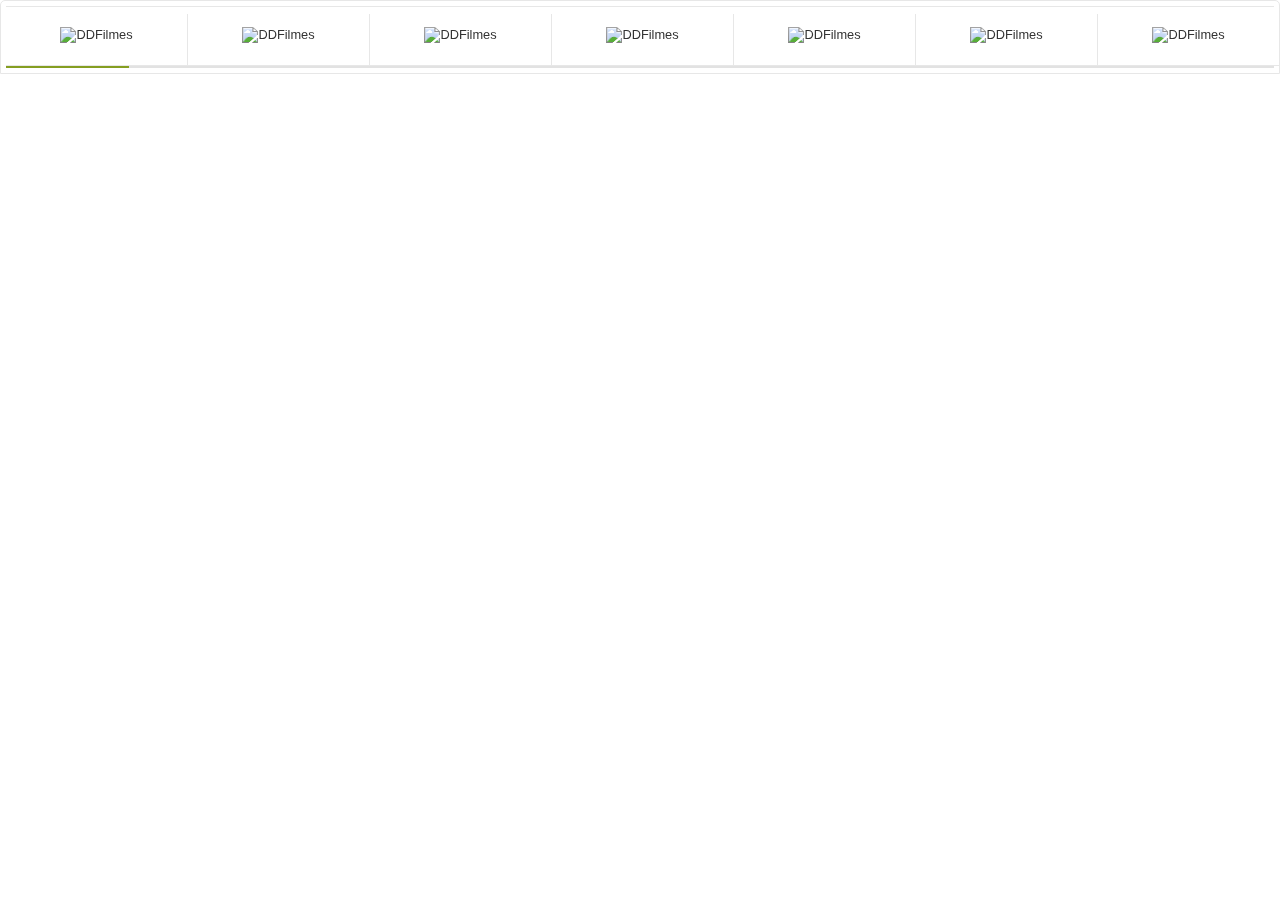
==== slider_topo1.html @ 1d3b07af "Add files via upload" ====
<!doctype html>
<html>
    <head>
        <title>Slider - DDFilmes</title>
        
        <style type="text/css">.owl-carousel .owl-wrapper:after{content:".";display:block;clear:both;visibility:hidden;line-height:0;height:0}.owl-carousel{display:none;position:relative;width:100%;-ms-touch-action:pan-y}.owl-carousel .owl-wrapper{display:none;position:relative;-webkit-transform:translate3d(0px,0,0)}.owl-carousel .owl-wrapper-outer{position:relative;width:100%}.owl-carousel .owl-wrapper-outer.autoHeight{-webkit-transition:height 500ms ease-in-out;-moz-transition:height 500ms ease-in-out;-ms-transition:height 500ms ease-in-out;-o-transition:height 500ms ease-in-out;transition:height 500ms ease-in-out}.owl-carousel .owl-item{float:left}.owl-controls .owl-buttons div,.owl-controls .owl-page{cursor:pointer}.owl-controls{-webkit-user-select:none;-khtml-user-select:none;-moz-user-select:none;-ms-user-select:none;user-select:none;-webkit-tap-highlight-color:transparent}.grabbing{cursor:url('[data-uri]') 8 8,move}body{margin:0}.bx__vitrine{border:1px solid #E7E7E7;border-radius:5px 5px 0 0;font-size:80%;overflow:hidden;width:100%;font-family:Arial,Helvetica,Freesans,Sans-serif;box-sizing:border-box}.bx__vitrine a{color:#333}.bx__vitrine__bar{padding:5px}.alert-imgs{display:block;font-size:10px;margin-left:.2%;margin-top:5px}.bx__vitrine__bar__logo a,.bx__vitrine__bar__logo img{display:block;border:none}.bx__vitrine__bar__logo img{height:auto;margin-top:8px;max-width:110px;max-height:25px}.bx__vitrine__bar__area label{width:100%}.bx__vitrine__bar__area button,.bx__vitrine__bar__area input{border-radius:5px;width:100%}.bx__vitrine__bar__area input[type=text]{background:#FFF;border:1px solid #E5E5E5;box-shadow:0 0 7px #E5E5E5 inset;color:#999;margin-left:10px;padding:8px 0;text-indent:10px;width:100%}.bx__vitrine__bar__area button[type=submit]{font-size:.8em;text-transform:uppercase}.bx__vitrine__bar__area button[type=submit] span{color:#FFF;font-size:1em}.bx__vitrine__bar__area button:focus,.bx__vitrine__bar__area input:focus{outline:0}.bx__vitrine .owl-item{border-bottom:1px solid #E7E7E7;border-left:1px solid #E7E7E7}.bx__vitrine__c{border-top:1px solid #E7E7E7}.bx__vitrine__c__item{padding:2%;position:relative;text-decoration:none;z-index:50}.bx__vitrine__c__item:hover{text-decoration:underline}.bx__vitrine .owl-item:first-child{border-left:medium none}.bx__vitrine__c__item__info{margin:2% 0}.bx__vitrine__c__item__info span{margin-bottom:5px}.bx__vitrine__c__item__info>.title{font-size:.9em;text-transform:uppercase}.bx__vitrine__c__item__info>.price{font-size:.8em}.bx__vitrine__c__item__info>.price span{font-size: 1.2em;font-weight: bold;max-height:38px;overflow:hidden;}.bx__vitrine__c__item__info:hover{text-decoration:underline}.bx__vitrine__c__item__image>img{height:280px; max-width:110%}.owl-carousel:hover .owl-buttons{display:block}.owl-buttons{display:none}.bx__vitrine .owl-next,.bx__vitrine .owl-prev{background-color:rgba(255,255,255,.5);background-repeat:no-repeat;cursor:pointer;display:block;height:57px;overflow:hidden;padding:0 20px;position:absolute;text-indent:-999em;width:16px;z-index:9999}.bx__vitrine .owl-prev{background-image:url([data-uri]);background-position:20px 50%;left:0;top:-150px}.bx__vitrine .owl-next{background-image:url([data-uri]);background-position:20px 50%;right:0;top:-150px}.owl-controls{position:relative;width:100%}.owl-pagination{display:block;float:right}.owl-page{background:#454545;border-radius:50%;display:block;float:left;height:15px;margin-right:10px;text-indent:-999em;width:15px}.owl-page.active{background:#859e21}.bx__vitrine__bar__area,.bx__vitrine__bar__logo{float:left;max-width:600px}.bx__vitrine__c__item,.bx__vitrine__c__item>span,.bx__vitrine__c__item__info span{display:block}.btn__vitrine{background-color:#859e21;border-color:#516a00;border-image:none;border-style:none none solid;border-width:medium medium 4px;color:#FFF;cursor:pointer;padding:6px 0}.clr:after,.clr:before{content:"";display:table;line-height:0}.clr:after{clear:both}.bx__vitrine [class*=vr__]{-moz-box-sizing:border-box;display:block;float:left;margin-left:2.12766%;width:100%}div [class*=vr__]:first-child{margin-left:0}.bx__vitrine .pull-right{float:right}.bx__vitrine .vr__10{width:78.979%}.bx__vitrine .vr__8{width:65.9574%}.bx__vitrine .vr__2{margin-left:.5%;width:14.894%}.bx__vitrine .vr__1{width:6.38298%}.i__search{background:url([data-uri]) scroll center no-repeat;display:none;height:18px;margin:0 auto;width:16px}@media (min-width:1200px){.bx__vitrine__c__item__info>.title{font-size:.6em}}@media (max-width:992px){.bx__vitrine__c__item__info>.title{font-size:.6em}}@media (max-width:1200px){.bx__vitrine .vr__1{width:14.8936%}}@media (max-width:768px){.bx__vitrine .vr__1{width:24.8936%}.bx__vitrine__bar__area button>span{display:none}.bx__vitrine__bar__area button>i{display:block}}@media (max-width:300px){.bx__vitrine__bar__area .vr__10{width:73.9787%}.bx__vitrine__bar__area .vr__2{float:right;width:22.8936%}}.loader-bar{background:#E2E2E2;height:2px;overflow:hidden;width:100%}.loader-bar .count{background:#859e21;display:block;height:2px;width:0}.bx__vitrine__c__item__image{text-align:center}.bx__vitrine__c__item__image img{max-height:450px;border:none}.owl-pagination{margin:5px 0}.bx__vitrine__c__item{margin:5%}mall.w__small-horizontal .owl-prev{top:-65px}.bx__vitrine__c__item__info span.price{margin-bottom:0}.bx__vitrine__c__item__info span.price>span{margin-bottom:5px}.stretch .owl-wrapper{align-items:stretch; display:flex!important;}.bx__vitrine .secao{position: absolute;background-color:#859e21;color:#fff;padding:2px;font-size:10px;}</style> 
        
    </head>
    <body>
        <div class="bx__vitrine" id="bx__content">
            <div class="bx__vitrine__bar clr">
                <div class="bx__vitrine__bar__logo vr__1" id="logo__vitrine">
                    <a target="_blank"
                       href=""
                       onclick="eventoGA(typeof parenthost!='undefined'?'vitrine/'+parenthost:'vitrine/'+location.host,'clique','Logo vitrine:' + this.getAttribute('href'))"
                       title="Slider - DDFinformatica">
                        <img src=""
                             alt="" />
                    </a>
                </div>
                
            <div id="vitrine-init" class="bx__vitrine__c stretch">
                
                    
                      <a target="_blank"
                         class="bx__vitrine__c__item"
                         href="http://www.ddfinformatica.com"
                         onclick="eventoGA('Clique em anÃƒÆ’Ã‚Âºncio', 'Clique anÃƒÆ’Ã‚Âºncio '+ typeof parenthost!='undefined'?'vitrine/'+parenthost:'vitrine/'+location.host, this.textContent + ' ' + (this.getAttribute('href').match(/id=\d+/)!=null?this.getAttribute('href').match(/id=\d+/):[]).join('') + ' origem:' + (this.getAttribute('href').match(/utm_term=(.*?)&/)!=null?this.getAttribute('href').match(/utm_term=(.*?)&/):['storage','storage']).slice(1))"
                         title="A casa do beijo">
                          
                          <span
    class="bx__vitrine__c__item__image">
                              <img
    src="http://oi67.tinypic.com/1zejzab.jpg"
    alt="DDFilmes" />
                          </span>
                          <span class="bx__vitrine__c__item__info">
                              <span class="title"></span>
                              <span class="price">
                                  <span></span>
                                  <div></div>
                              </span>
                          </span>
                      </a>  
                    
                
                
                    
                      <a target="_blank"
                         class="bx__vitrine__c__item"
                         href="http://www.ddfinformatica.com"
                         onclick="eventoGA('Clique em anÃƒÆ’Ã‚Âºncio', 'Clique anÃƒÆ’Ã‚Âºncio '+ typeof parenthost!='undefined'?'vitrine/'+parenthost:'vitrine/'+location.host, this.textContent + ' ' + (this.getAttribute('href').match(/id=\d+/)!=null?this.getAttribute('href').match(/id=\d+/):[]).join('') + ' origem:' + (this.getAttribute('href').match(/utm_term=(.*?)&/)!=null?this.getAttribute('href').match(/utm_term=(.*?)&/):['storage','storage']).slice(1))"
                         title="O plano perfeito">
                          
                          <span
    class="bx__vitrine__c__item__image">
                              <img
    src="http://oi65.tinypic.com/10muasg.jpg"
    alt="DDFilmes" />
                          </span>
                          <span class="bx__vitrine__c__item__info">
                              <span class="title"></span>
                              <span class="price">
                                  <span></span>
                                  <div></div>
                              </span>
                          </span>
                      </a>  
                    
                
                
                    
                      <a target="_blank"
                         class="bx__vitrine__c__item"
                         href="http://www.ddfinformatica.com"
                         onclick="eventoGA('Clique em anÃƒÆ’Ã‚Âºncio', 'Clique anÃƒÆ’Ã‚Âºncio '+ typeof parenthost!='undefined'?'vitrine/'+parenthost:'vitrine/'+location.host, this.textContent + ' ' + (this.getAttribute('href').match(/id=\d+/)!=null?this.getAttribute('href').match(/id=\d+/):[]).join('') + ' origem:' + (this.getAttribute('href').match(/utm_term=(.*?)&/)!=null?this.getAttribute('href').match(/utm_term=(.*?)&/):['storage','storage']).slice(1))"
                         title="A origem">
                          
                          <span
    class="bx__vitrine__c__item__image">
                              <img
    src="http://oi63.tinypic.com/11l0qpx.jpg"
    alt="DDFilmes" />
                          </span>
                          <span class="bx__vitrine__c__item__info">
                              <span class="title"></span>
                              <span class="price">
                                  <span></span>
                                  <div></div>
                              </span>
                          </span>
                      </a>  
                    
                
                
                    
                      <a target="_blank"
                         class="bx__vitrine__c__item"
                         href="http://www.ddfinformatica.com"
                         onclick="eventoGA('Clique em anÃƒÆ’Ã‚Âºncio', 'Clique anÃƒÆ’Ã‚Âºncio '+ typeof parenthost!='undefined'?'vitrine/'+parenthost:'vitrine/'+location.host, this.textContent + ' ' + (this.getAttribute('href').match(/id=\d+/)!=null?this.getAttribute('href').match(/id=\d+/):[]).join('') + ' origem:' + (this.getAttribute('href').match(/utm_term=(.*?)&/)!=null?this.getAttribute('href').match(/utm_term=(.*?)&/):['storage','storage']).slice(1))"
                         title="Atirador">
                          
                          <span
    class="bx__vitrine__c__item__image">
                              <img
    src="http://oi66.tinypic.com/161cmlf.jpg"
    alt="DDFilmes" />
                          </span>
                          <span class="bx__vitrine__c__item__info">
                              <span class="title"></span>
                              <span class="price">
                                  <span></span>
                                  <div></div>
                              </span>
                          </span>
                      </a>  
                    
                
                
                    
                      <a target="_blank"
                         class="bx__vitrine__c__item"
                         href="http://www.ddfinformatica.com"
                         onclick="eventoGA('Clique em anÃƒÆ’Ã‚Âºncio', 'Clique anÃƒÆ’Ã‚Âºncio '+ typeof parenthost!='undefined'?'vitrine/'+parenthost:'vitrine/'+location.host, this.textContent + ' ' + (this.getAttribute('href').match(/id=\d+/)!=null?this.getAttribute('href').match(/id=\d+/):[]).join('') + ' origem:' + (this.getAttribute('href').match(/utm_term=(.*?)&/)!=null?this.getAttribute('href').match(/utm_term=(.*?)&/):['storage','storage']).slice(1))"
                         title="Bonnie e Clyde">
                          
                          <span
    class="bx__vitrine__c__item__image">
                              <img
    src="http://oi65.tinypic.com/6916k7.jpg "
    alt="DDFilmes" />
                          </span>
                          <span class="bx__vitrine__c__item__info">
                              <span class="title"></span>
                              <span class="price">
                                  <span></span>
                                  <div></div>
                              </span>
                          </span>
                      </a>  
                    
                
                
                    
                      <a target="_blank"
                         class="bx__vitrine__c__item"
                         href="http://www.ddfinformatica.com"
                         onclick="eventoGA('Clique em anÃƒÆ’Ã‚Âºncio', 'Clique anÃƒÆ’Ã‚Âºncio '+ typeof parenthost!='undefined'?'vitrine/'+parenthost:'vitrine/'+location.host, this.textContent + ' ' + (this.getAttribute('href').match(/id=\d+/)!=null?this.getAttribute('href').match(/id=\d+/):[]).join('') + ' origem:' + (this.getAttribute('href').match(/utm_term=(.*?)&/)!=null?this.getAttribute('href').match(/utm_term=(.*?)&/):['storage','storage']).slice(1))"
                         title="Bright">
                          
                          <span
    class="bx__vitrine__c__item__image">
                              <img
    src="http://oi67.tinypic.com/32zsww9.jpg"
    alt="DDFilmes" />
                          </span>
                          <span class="bx__vitrine__c__item__info">
                              <span class="title"></span>
                              <span class="price">
                                  <span></span>
                                  <div></div>
                              </span>
                          </span>
                      </a>  
                    
                
                
                    
                      <a target="_blank"
                         class="bx__vitrine__c__item"
                         href="http://www.ddfinformatica.com"
                         onclick="eventoGA('Clique em anÃƒÆ’Ã‚Âºncio', 'Clique anÃƒÆ’Ã‚Âºncio '+ typeof parenthost!='undefined'?'vitrine/'+parenthost:'vitrine/'+location.host, this.textContent + ' ' + (this.getAttribute('href').match(/id=\d+/)!=null?this.getAttribute('href').match(/id=\d+/):[]).join('') + ' origem:' + (this.getAttribute('href').match(/utm_term=(.*?)&/)!=null?this.getAttribute('href').match(/utm_term=(.*?)&/):['storage','storage']).slice(1))"
                         title="Código de honra">
                          
                          <span
    class="bx__vitrine__c__item__image">
                              <img
    src="http://oi66.tinypic.com/35k2a2b.jpg"
    alt="DDFilmes" />
                          </span>
                          <span class="bx__vitrine__c__item__info">
                              <span class="title"></span>
                              <span class="price">
                                  <span></span>
                                  <div></div>
                              </span>
                          </span>
                      </a>  
					  
					  
					  <a target="_blank"
                         class="bx__vitrine__c__item"
                         href="http://www.ddfinformatica.com"
                         onclick="eventoGA('Clique em anÃƒÆ’Ã‚Âºncio', 'Clique anÃƒÆ’Ã‚Âºncio '+ typeof parenthost!='undefined'?'vitrine/'+parenthost:'vitrine/'+location.host, this.textContent + ' ' + (this.getAttribute('href').match(/id=\d+/)!=null?this.getAttribute('href').match(/id=\d+/):[]).join('') + ' origem:' + (this.getAttribute('href').match(/utm_term=(.*?)&/)!=null?this.getAttribute('href').match(/utm_term=(.*?)&/):['storage','storage']).slice(1))"
                         title="Inimigo do estado">
                          
                          <span
    class="bx__vitrine__c__item__image">
                              <img
    src="http://oi63.tinypic.com/2rpp7he.jpg"
    alt="DDFilmes" />
                          </span>
                          <span class="bx__vitrine__c__item__info">
                              <span class="title"></span>
                              <span class="price">
                                  <span></span>
                                  <div></div>
                              </span>
                          </span>
                     

                      <a target="_blank"
                         class="bx__vitrine__c__item"
                         href="hhttp://www.ddfinformatica.com"
                         onclick="eventoGA('Clique em anÃƒÆ’Ã‚Âºncio', 'Clique anÃƒÆ’Ã‚Âºncio '+ typeof parenthost!='undefined'?'vitrine/'+parenthost:'vitrine/'+location.host, this.textContent + ' ' + (this.getAttribute('href').match(/id=\d+/)!=null?this.getAttribute('href').match(/id=\d+/):[]).join('') + ' origem:' + (this.getAttribute('href').match(/utm_term=(.*?)&/)!=null?this.getAttribute('href').match(/utm_term=(.*?)&/):['storage','storage']).slice(1))"
                         title="MR. Bean">
                          
                          <span
    class="bx__vitrine__c__item__image">
                              <img
    src="http://oi64.tinypic.com/2zfqwqt.jpg"
    alt="DDFilmes" />
                          </span>
                          <span class="bx__vitrine__c__item__info">
                              <span class="title"></span>
                              <span class="price">
                                  <span></span>
                                  <div></div>
                              </span>
                          </span>
                      </a>  					 </a>  
            
			          <a target="_blank"
                         class="bx__vitrine__c__item"
                         href="http://www.ddfinformatica.com"
                         onclick="eventoGA('Clique em anÃƒÆ’Ã‚Âºncio', 'Clique anÃƒÆ’Ã‚Âºncio '+ typeof parenthost!='undefined'?'vitrine/'+parenthost:'vitrine/'+location.host, this.textContent + ' ' + (this.getAttribute('href').match(/id=\d+/)!=null?this.getAttribute('href').match(/id=\d+/):[]).join('') + ' origem:' + (this.getAttribute('href').match(/utm_term=(.*?)&/)!=null?this.getAttribute('href').match(/utm_term=(.*?)&/):['storage','storage']).slice(1))"
                         title="Os especialistas">
                          
                          <span
    class="bx__vitrine__c__item__image">
                              <img
    src="http://oi63.tinypic.com/mkabn.jpg"
    alt="DDFilmes" />
                          </span>
                          <span class="bx__vitrine__c__item__info">
                              <span class="title"></span>
                              <span class="price">
                                  <span></span>
                                  <div></div>
                              </span>
                          </span>
                      </a>  	
			
			</div>
            
          <div class="loader-bar">
            <span class="count"></span>
          </div>
        </div>
        
        <script type="text/javascript">/*analytics*/
function eventoGA(e,t,n){return true;ga("send","event",{eventCategory:e,eventAction:t,eventLabel:n})}(function(e,t,n,r,i,s,o){return true;e["GoogleAnalyticsObject"]=i;e[i]=e[i]||function(){(e[i].q=e[i].q||[]).push(arguments)},e[i].l=1*new Date;s=t.createElement(n),o=t.getElementsByTagName(n)[0];s.async=1;s.src=r;o.parentNode.insertBefore(s,o)})(window,document,"script","//www.google-analytics.com/analytics.js","ga");var ga=window.ga||function(a,b,c){return true};ga("create","UA-44904035-2");
/*! jQuery v1.11.2 | (c) 2005, 2014 jQuery Foundation, Inc. | jquery.org/license */
!function(a,b){"object"==typeof module&&"object"==typeof module.exports?module.exports=a.document?b(a,!0):function(a){if(!a.document)throw new Error("jQuery requires a window with a document");return b(a)}:b(a)}("undefined"!=typeof window?window:this,function(a,b){var c=[],d=c.slice,e=c.concat,f=c.push,g=c.indexOf,h={},i=h.toString,j=h.hasOwnProperty,k={},l="1.11.2",m=function(a,b){return new m.fn.init(a,b)},n=/^[\s\uFEFF\xA0]+|[\s\uFEFF\xA0]+$/g,o=/^-ms-/,p=/-([\da-z])/gi,q=function(a,b){return b.toUpperCase()};m.fn=m.prototype={jquery:l,constructor:m,selector:"",length:0,toArray:function(){return d.call(this)},get:function(a){return null!=a?0>a?this[a+this.length]:this[a]:d.call(this)},pushStack:function(a){var b=m.merge(this.constructor(),a);return b.prevObject=this,b.context=this.context,b},each:function(a,b){return m.each(this,a,b)},map:function(a){return this.pushStack(m.map(this,function(b,c){return a.call(b,c,b)}))},slice:function(){return this.pushStack(d.apply(this,arguments))},first:function(){return this.eq(0)},last:function(){return this.eq(-1)},eq:function(a){var b=this.length,c=+a+(0>a?b:0);return this.pushStack(c>=0&&b>c?[this[c]]:[])},end:function(){return this.prevObject||this.constructor(null)},push:f,sort:c.sort,splice:c.splice},m.extend=m.fn.extend=function(){var a,b,c,d,e,f,g=arguments[0]||{},h=1,i=arguments.length,j=!1;for("boolean"==typeof g&&(j=g,g=arguments[h]||{},h++),"object"==typeof g||m.isFunction(g)||(g={}),h===i&&(g=this,h--);i>h;h++)if(null!=(e=arguments[h]))for(d in e)a=g[d],c=e[d],g!==c&&(j&&c&&(m.isPlainObject(c)||(b=m.isArray(c)))?(b?(b=!1,f=a&&m.isArray(a)?a:[]):f=a&&m.isPlainObject(a)?a:{},g[d]=m.extend(j,f,c)):void 0!==c&&(g[d]=c));return g},m.extend({expando:"jQuery"+(l+Math.random()).replace(/\D/g,""),isReady:!0,error:function(a){throw new Error(a)},noop:function(){},isFunction:function(a){return"function"===m.type(a)},isArray:Array.isArray||function(a){return"array"===m.type(a)},isWindow:function(a){return null!=a&&a==a.window},isNumeric:function(a){return!m.isArray(a)&&a-parseFloat(a)+1>=0},isEmptyObject:function(a){var b;for(b in a)return!1;return!0},isPlainObject:function(a){var b;if(!a||"object"!==m.type(a)||a.nodeType||m.isWindow(a))return!1;try{if(a.constructor&&!j.call(a,"constructor")&&!j.call(a.constructor.prototype,"isPrototypeOf"))return!1}catch(c){return!1}if(k.ownLast)for(b in a)return j.call(a,b);for(b in a);return void 0===b||j.call(a,b)},type:function(a){return null==a?a+"":"object"==typeof a||"function"==typeof a?h[i.call(a)]||"object":typeof a},globalEval:function(b){b&&m.trim(b)&&(a.execScript||function(b){a.eval.call(a,b)})(b)},camelCase:function(a){return a.replace(o,"ms-").replace(p,q)},nodeName:function(a,b){return a.nodeName&&a.nodeName.toLowerCase()===b.toLowerCase()},each:function(a,b,c){var d,e=0,f=a.length,g=r(a);if(c){if(g){for(;f>e;e++)if(d=b.apply(a[e],c),d===!1)break}else for(e in a)if(d=b.apply(a[e],c),d===!1)break}else if(g){for(;f>e;e++)if(d=b.call(a[e],e,a[e]),d===!1)break}else for(e in a)if(d=b.call(a[e],e,a[e]),d===!1)break;return a},trim:function(a){return null==a?"":(a+"").replace(n,"")},makeArray:function(a,b){var c=b||[];return null!=a&&(r(Object(a))?m.merge(c,"string"==typeof a?[a]:a):f.call(c,a)),c},inArray:function(a,b,c){var d;if(b){if(g)return g.call(b,a,c);for(d=b.length,c=c?0>c?Math.max(0,d+c):c:0;d>c;c++)if(c in b&&b[c]===a)return c}return-1},merge:function(a,b){var c=+b.length,d=0,e=a.length;while(c>d)a[e++]=b[d++];if(c!==c)while(void 0!==b[d])a[e++]=b[d++];return a.length=e,a},grep:function(a,b,c){for(var d,e=[],f=0,g=a.length,h=!c;g>f;f++)d=!b(a[f],f),d!==h&&e.push(a[f]);return e},map:function(a,b,c){var d,f=0,g=a.length,h=r(a),i=[];if(h)for(;g>f;f++)d=b(a[f],f,c),null!=d&&i.push(d);else for(f in a)d=b(a[f],f,c),null!=d&&i.push(d);return e.apply([],i)},guid:1,proxy:function(a,b){var c,e,f;return"string"==typeof b&&(f=a[b],b=a,a=f),m.isFunction(a)?(c=d.call(arguments,2),e=function(){return a.apply(b||this,c.concat(d.call(arguments)))},e.guid=a.guid=a.guid||m.guid++,e):void 0},now:function(){return+new Date},support:k}),m.each("Boolean Number String Function Array Date RegExp Object Error".split(" "),function(a,b){h["[object "+b+"]"]=b.toLowerCase()});function r(a){var b=a.length,c=m.type(a);return"function"===c||m.isWindow(a)?!1:1===a.nodeType&&b?!0:"array"===c||0===b||"number"==typeof b&&b>0&&b-1 in a}var s=function(a){var b,c,d,e,f,g,h,i,j,k,l,m,n,o,p,q,r,s,t,u="sizzle"+1*new Date,v=a.document,w=0,x=0,y=hb(),z=hb(),A=hb(),B=function(a,b){return a===b&&(l=!0),0},C=1<<31,D={}.hasOwnProperty,E=[],F=E.pop,G=E.push,H=E.push,I=E.slice,J=function(a,b){for(var c=0,d=a.length;d>c;c++)if(a[c]===b)return c;return-1},K="checked|selected|async|autofocus|autoplay|controls|defer|disabled|hidden|ismap|loop|multiple|open|readonly|required|scoped",L="[\\x20\\t\\r\\n\\f]",M="(?:\\\\.|[\\w-]|[^\\x00-\\xa0])+",N=M.replace("w","w#"),O="\\["+L+"*("+M+")(?:"+L+"*([*^$|!~]?=)"+L+"*(?:'((?:\\\\.|[^\\\\'])*)'|\"((?:\\\\.|[^\\\\\"])*)\"|("+N+"))|)"+L+"*\\]",P=":("+M+")(?:\\((('((?:\\\\.|[^\\\\'])*)'|\"((?:\\\\.|[^\\\\\"])*)\")|((?:\\\\.|[^\\\\()[\\]]|"+O+")*)|.*)\\)|)",Q=new RegExp(L+"+","g"),R=new RegExp("^"+L+"+|((?:^|[^\\\\])(?:\\\\.)*)"+L+"+$","g"),S=new RegExp("^"+L+"*,"+L+"*"),T=new RegExp("^"+L+"*([>+~]|"+L+")"+L+"*"),U=new RegExp("="+L+"*([^\\]'\"]*?)"+L+"*\\]","g"),V=new RegExp(P),W=new RegExp("^"+N+"$"),X={ID:new RegExp("^#("+M+")"),CLASS:new RegExp("^\\.("+M+")"),TAG:new RegExp("^("+M.replace("w","w*")+")"),ATTR:new RegExp("^"+O),PSEUDO:new RegExp("^"+P),CHILD:new RegExp("^:(only|first|last|nth|nth-last)-(child|of-type)(?:\\("+L+"*(even|odd|(([+-]|)(\\d*)n|)"+L+"*(?:([+-]|)"+L+"*(\\d+)|))"+L+"*\\)|)","i"),bool:new RegExp("^(?:"+K+")$","i"),needsContext:new RegExp("^"+L+"*[>+~]|:(even|odd|eq|gt|lt|nth|first|last)(?:\\("+L+"*((?:-\\d)?\\d*)"+L+"*\\)|)(?=[^-]|$)","i")},Y=/^(?:input|select|textarea|button)$/i,Z=/^h\d$/i,$=/^[^{]+\{\s*\[native \w/,_=/^(?:#([\w-]+)|(\w+)|\.([\w-]+))$/,ab=/[+~]/,bb=/'|\\/g,cb=new RegExp("\\\\([\\da-f]{1,6}"+L+"?|("+L+")|.)","ig"),db=function(a,b,c){var d="0x"+b-65536;return d!==d||c?b:0>d?String.fromCharCode(d+65536):String.fromCharCode(d>>10|55296,1023&d|56320)},eb=function(){m()};try{H.apply(E=I.call(v.childNodes),v.childNodes),E[v.childNodes.length].nodeType}catch(fb){H={apply:E.length?function(a,b){G.apply(a,I.call(b))}:function(a,b){var c=a.length,d=0;while(a[c++]=b[d++]);a.length=c-1}}}function gb(a,b,d,e){var f,h,j,k,l,o,r,s,w,x;if((b?b.ownerDocument||b:v)!==n&&m(b),b=b||n,d=d||[],k=b.nodeType,"string"!=typeof a||!a||1!==k&&9!==k&&11!==k)return d;if(!e&&p){if(11!==k&&(f=_.exec(a)))if(j=f[1]){if(9===k){if(h=b.getElementById(j),!h||!h.parentNode)return d;if(h.id===j)return d.push(h),d}else if(b.ownerDocument&&(h=b.ownerDocument.getElementById(j))&&t(b,h)&&h.id===j)return d.push(h),d}else{if(f[2])return H.apply(d,b.getElementsByTagName(a)),d;if((j=f[3])&&c.getElementsByClassName)return H.apply(d,b.getElementsByClassName(j)),d}if(c.qsa&&(!q||!q.test(a))){if(s=r=u,w=b,x=1!==k&&a,1===k&&"object"!==b.nodeName.toLowerCase()){o=g(a),(r=b.getAttribute("id"))?s=r.replace(bb,"\\$&"):b.setAttribute("id",s),s="[id='"+s+"'] ",l=o.length;while(l--)o[l]=s+rb(o[l]);w=ab.test(a)&&pb(b.parentNode)||b,x=o.join(",")}if(x)try{return H.apply(d,w.querySelectorAll(x)),d}catch(y){}finally{r||b.removeAttribute("id")}}}return i(a.replace(R,"$1"),b,d,e)}function hb(){var a=[];function b(c,e){return a.push(c+" ")>d.cacheLength&&delete b[a.shift()],b[c+" "]=e}return b}function ib(a){return a[u]=!0,a}function jb(a){var b=n.createElement("div");try{return!!a(b)}catch(c){return!1}finally{b.parentNode&&b.parentNode.removeChild(b),b=null}}function kb(a,b){var c=a.split("|"),e=a.length;while(e--)d.attrHandle[c[e]]=b}function lb(a,b){var c=b&&a,d=c&&1===a.nodeType&&1===b.nodeType&&(~b.sourceIndex||C)-(~a.sourceIndex||C);if(d)return d;if(c)while(c=c.nextSibling)if(c===b)return-1;return a?1:-1}function mb(a){return function(b){var c=b.nodeName.toLowerCase();return"input"===c&&b.type===a}}function nb(a){return function(b){var c=b.nodeName.toLowerCase();return("input"===c||"button"===c)&&b.type===a}}function ob(a){return ib(function(b){return b=+b,ib(function(c,d){var e,f=a([],c.length,b),g=f.length;while(g--)c[e=f[g]]&&(c[e]=!(d[e]=c[e]))})})}function pb(a){return a&&"undefined"!=typeof a.getElementsByTagName&&a}c=gb.support={},f=gb.isXML=function(a){var b=a&&(a.ownerDocument||a).documentElement;return b?"HTML"!==b.nodeName:!1},m=gb.setDocument=function(a){var b,e,g=a?a.ownerDocument||a:v;return g!==n&&9===g.nodeType&&g.documentElement?(n=g,o=g.documentElement,e=g.defaultView,e&&e!==e.top&&(e.addEventListener?e.addEventListener("unload",eb,!1):e.attachEvent&&e.attachEvent("onunload",eb)),p=!f(g),c.attributes=jb(function(a){return a.className="i",!a.getAttribute("className")}),c.getElementsByTagName=jb(function(a){return a.appendChild(g.createComment("")),!a.getElementsByTagName("*").length}),c.getElementsByClassName=$.test(g.getElementsByClassName),c.getById=jb(function(a){return o.appendChild(a).id=u,!g.getElementsByName||!g.getElementsByName(u).length}),c.getById?(d.find.ID=function(a,b){if("undefined"!=typeof b.getElementById&&p){var c=b.getElementById(a);return c&&c.parentNode?[c]:[]}},d.filter.ID=function(a){var b=a.replace(cb,db);return function(a){return a.getAttribute("id")===b}}):(delete d.find.ID,d.filter.ID=function(a){var b=a.replace(cb,db);return function(a){var c="undefined"!=typeof a.getAttributeNode&&a.getAttributeNode("id");return c&&c.value===b}}),d.find.TAG=c.getElementsByTagName?function(a,b){return"undefined"!=typeof b.getElementsByTagName?b.getElementsByTagName(a):c.qsa?b.querySelectorAll(a):void 0}:function(a,b){var c,d=[],e=0,f=b.getElementsByTagName(a);if("*"===a){while(c=f[e++])1===c.nodeType&&d.push(c);return d}return f},d.find.CLASS=c.getElementsByClassName&&function(a,b){return p?b.getElementsByClassName(a):void 0},r=[],q=[],(c.qsa=$.test(g.querySelectorAll))&&(jb(function(a){o.appendChild(a).innerHTML="<a id='"+u+"'></a><select id='"+u+"-\f]' msallowcapture=''><option selected=''></option></select>",a.querySelectorAll("[msallowcapture^='']").length&&q.push("[*^$]="+L+"*(?:''|\"\")"),a.querySelectorAll("[selected]").length||q.push("\\["+L+"*(?:value|"+K+")"),a.querySelectorAll("[id~="+u+"-]").length||q.push("~="),a.querySelectorAll(":checked").length||q.push(":checked"),a.querySelectorAll("a#"+u+"+*").length||q.push(".#.+[+~]")}),jb(function(a){var b=g.createElement("input");b.setAttribute("type","hidden"),a.appendChild(b).setAttribute("name","D"),a.querySelectorAll("[name=d]").length&&q.push("name"+L+"*[*^$|!~]?="),a.querySelectorAll(":enabled").length||q.push(":enabled",":disabled"),a.querySelectorAll("*,:x"),q.push(",.*:")})),(c.matchesSelector=$.test(s=o.matches||o.webkitMatchesSelector||o.mozMatchesSelector||o.oMatchesSelector||o.msMatchesSelector))&&jb(function(a){c.disconnectedMatch=s.call(a,"div"),s.call(a,"[s!='']:x"),r.push("!=",P)}),q=q.length&&new RegExp(q.join("|")),r=r.length&&new RegExp(r.join("|")),b=$.test(o.compareDocumentPosition),t=b||$.test(o.contains)?function(a,b){var c=9===a.nodeType?a.documentElement:a,d=b&&b.parentNode;return a===d||!(!d||1!==d.nodeType||!(c.contains?c.contains(d):a.compareDocumentPosition&&16&a.compareDocumentPosition(d)))}:function(a,b){if(b)while(b=b.parentNode)if(b===a)return!0;return!1},B=b?function(a,b){if(a===b)return l=!0,0;var d=!a.compareDocumentPosition-!b.compareDocumentPosition;return d?d:(d=(a.ownerDocument||a)===(b.ownerDocument||b)?a.compareDocumentPosition(b):1,1&d||!c.sortDetached&&b.compareDocumentPosition(a)===d?a===g||a.ownerDocument===v&&t(v,a)?-1:b===g||b.ownerDocument===v&&t(v,b)?1:k?J(k,a)-J(k,b):0:4&d?-1:1)}:function(a,b){if(a===b)return l=!0,0;var c,d=0,e=a.parentNode,f=b.parentNode,h=[a],i=[b];if(!e||!f)return a===g?-1:b===g?1:e?-1:f?1:k?J(k,a)-J(k,b):0;if(e===f)return lb(a,b);c=a;while(c=c.parentNode)h.unshift(c);c=b;while(c=c.parentNode)i.unshift(c);while(h[d]===i[d])d++;return d?lb(h[d],i[d]):h[d]===v?-1:i[d]===v?1:0},g):n},gb.matches=function(a,b){return gb(a,null,null,b)},gb.matchesSelector=function(a,b){if((a.ownerDocument||a)!==n&&m(a),b=b.replace(U,"='$1']"),!(!c.matchesSelector||!p||r&&r.test(b)||q&&q.test(b)))try{var d=s.call(a,b);if(d||c.disconnectedMatch||a.document&&11!==a.document.nodeType)return d}catch(e){}return gb(b,n,null,[a]).length>0},gb.contains=function(a,b){return(a.ownerDocument||a)!==n&&m(a),t(a,b)},gb.attr=function(a,b){(a.ownerDocument||a)!==n&&m(a);var e=d.attrHandle[b.toLowerCase()],f=e&&D.call(d.attrHandle,b.toLowerCase())?e(a,b,!p):void 0;return void 0!==f?f:c.attributes||!p?a.getAttribute(b):(f=a.getAttributeNode(b))&&f.specified?f.value:null},gb.error=function(a){throw new Error("Syntax error, unrecognized expression: "+a)},gb.uniqueSort=function(a){var b,d=[],e=0,f=0;if(l=!c.detectDuplicates,k=!c.sortStable&&a.slice(0),a.sort(B),l){while(b=a[f++])b===a[f]&&(e=d.push(f));while(e--)a.splice(d[e],1)}return k=null,a},e=gb.getText=function(a){var b,c="",d=0,f=a.nodeType;if(f){if(1===f||9===f||11===f){if("string"==typeof a.textContent)return a.textContent;for(a=a.firstChild;a;a=a.nextSibling)c+=e(a)}else if(3===f||4===f)return a.nodeValue}else while(b=a[d++])c+=e(b);return c},d=gb.selectors={cacheLength:50,createPseudo:ib,match:X,attrHandle:{},find:{},relative:{">":{dir:"parentNode",first:!0}," ":{dir:"parentNode"},"+":{dir:"previousSibling",first:!0},"~":{dir:"previousSibling"}},preFilter:{ATTR:function(a){return a[1]=a[1].replace(cb,db),a[3]=(a[3]||a[4]||a[5]||"").replace(cb,db),"~="===a[2]&&(a[3]=" "+a[3]+" "),a.slice(0,4)},CHILD:function(a){return a[1]=a[1].toLowerCase(),"nth"===a[1].slice(0,3)?(a[3]||gb.error(a[0]),a[4]=+(a[4]?a[5]+(a[6]||1):2*("even"===a[3]||"odd"===a[3])),a[5]=+(a[7]+a[8]||"odd"===a[3])):a[3]&&gb.error(a[0]),a},PSEUDO:function(a){var b,c=!a[6]&&a[2];return X.CHILD.test(a[0])?null:(a[3]?a[2]=a[4]||a[5]||"":c&&V.test(c)&&(b=g(c,!0))&&(b=c.indexOf(")",c.length-b)-c.length)&&(a[0]=a[0].slice(0,b),a[2]=c.slice(0,b)),a.slice(0,3))}},filter:{TAG:function(a){var b=a.replace(cb,db).toLowerCase();return"*"===a?function(){return!0}:function(a){return a.nodeName&&a.nodeName.toLowerCase()===b}},CLASS:function(a){var b=y[a+" "];return b||(b=new RegExp("(^|"+L+")"+a+"("+L+"|$)"))&&y(a,function(a){return b.test("string"==typeof a.className&&a.className||"undefined"!=typeof a.getAttribute&&a.getAttribute("class")||"")})},ATTR:function(a,b,c){return function(d){var e=gb.attr(d,a);return null==e?"!="===b:b?(e+="","="===b?e===c:"!="===b?e!==c:"^="===b?c&&0===e.indexOf(c):"*="===b?c&&e.indexOf(c)>-1:"$="===b?c&&e.slice(-c.length)===c:"~="===b?(" "+e.replace(Q," ")+" ").indexOf(c)>-1:"|="===b?e===c||e.slice(0,c.length+1)===c+"-":!1):!0}},CHILD:function(a,b,c,d,e){var f="nth"!==a.slice(0,3),g="last"!==a.slice(-4),h="of-type"===b;return 1===d&&0===e?function(a){return!!a.parentNode}:function(b,c,i){var j,k,l,m,n,o,p=f!==g?"nextSibling":"previousSibling",q=b.parentNode,r=h&&b.nodeName.toLowerCase(),s=!i&&!h;if(q){if(f){while(p){l=b;while(l=l[p])if(h?l.nodeName.toLowerCase()===r:1===l.nodeType)return!1;o=p="only"===a&&!o&&"nextSibling"}return!0}if(o=[g?q.firstChild:q.lastChild],g&&s){k=q[u]||(q[u]={}),j=k[a]||[],n=j[0]===w&&j[1],m=j[0]===w&&j[2],l=n&&q.childNodes[n];while(l=++n&&l&&l[p]||(m=n=0)||o.pop())if(1===l.nodeType&&++m&&l===b){k[a]=[w,n,m];break}}else if(s&&(j=(b[u]||(b[u]={}))[a])&&j[0]===w)m=j[1];else while(l=++n&&l&&l[p]||(m=n=0)||o.pop())if((h?l.nodeName.toLowerCase()===r:1===l.nodeType)&&++m&&(s&&((l[u]||(l[u]={}))[a]=[w,m]),l===b))break;return m-=e,m===d||m%d===0&&m/d>=0}}},PSEUDO:function(a,b){var c,e=d.pseudos[a]||d.setFilters[a.toLowerCase()]||gb.error("unsupported pseudo: "+a);return e[u]?e(b):e.length>1?(c=[a,a,"",b],d.setFilters.hasOwnProperty(a.toLowerCase())?ib(function(a,c){var d,f=e(a,b),g=f.length;while(g--)d=J(a,f[g]),a[d]=!(c[d]=f[g])}):function(a){return e(a,0,c)}):e}},pseudos:{not:ib(function(a){var b=[],c=[],d=h(a.replace(R,"$1"));return d[u]?ib(function(a,b,c,e){var f,g=d(a,null,e,[]),h=a.length;while(h--)(f=g[h])&&(a[h]=!(b[h]=f))}):function(a,e,f){return b[0]=a,d(b,null,f,c),b[0]=null,!c.pop()}}),has:ib(function(a){return function(b){return gb(a,b).length>0}}),contains:ib(function(a){return a=a.replace(cb,db),function(b){return(b.textContent||b.innerText||e(b)).indexOf(a)>-1}}),lang:ib(function(a){return W.test(a||"")||gb.error("unsupported lang: "+a),a=a.replace(cb,db).toLowerCase(),function(b){var c;do if(c=p?b.lang:b.getAttribute("xml:lang")||b.getAttribute("lang"))return c=c.toLowerCase(),c===a||0===c.indexOf(a+"-");while((b=b.parentNode)&&1===b.nodeType);return!1}}),target:function(b){var c=a.location&&a.location.hash;return c&&c.slice(1)===b.id},root:function(a){return a===o},focus:function(a){return a===n.activeElement&&(!n.hasFocus||n.hasFocus())&&!!(a.type||a.href||~a.tabIndex)},enabled:function(a){return a.disabled===!1},disabled:function(a){return a.disabled===!0},checked:function(a){var b=a.nodeName.toLowerCase();return"input"===b&&!!a.checked||"option"===b&&!!a.selected},selected:function(a){return a.parentNode&&a.parentNode.selectedIndex,a.selected===!0},empty:function(a){for(a=a.firstChild;a;a=a.nextSibling)if(a.nodeType<6)return!1;return!0},parent:function(a){return!d.pseudos.empty(a)},header:function(a){return Z.test(a.nodeName)},input:function(a){return Y.test(a.nodeName)},button:function(a){var b=a.nodeName.toLowerCase();return"input"===b&&"button"===a.type||"button"===b},text:function(a){var b;return"input"===a.nodeName.toLowerCase()&&"text"===a.type&&(null==(b=a.getAttribute("type"))||"text"===b.toLowerCase())},first:ob(function(){return[0]}),last:ob(function(a,b){return[b-1]}),eq:ob(function(a,b,c){return[0>c?c+b:c]}),even:ob(function(a,b){for(var c=0;b>c;c+=2)a.push(c);return a}),odd:ob(function(a,b){for(var c=1;b>c;c+=2)a.push(c);return a}),lt:ob(function(a,b,c){for(var d=0>c?c+b:c;--d>=0;)a.push(d);return a}),gt:ob(function(a,b,c){for(var d=0>c?c+b:c;++d<b;)a.push(d);return a})}},d.pseudos.nth=d.pseudos.eq;for(b in{radio:!0,checkbox:!0,file:!0,password:!0,image:!0})d.pseudos[b]=mb(b);for(b in{submit:!0,reset:!0})d.pseudos[b]=nb(b);function qb(){}qb.prototype=d.filters=d.pseudos,d.setFilters=new qb,g=gb.tokenize=function(a,b){var c,e,f,g,h,i,j,k=z[a+" "];if(k)return b?0:k.slice(0);h=a,i=[],j=d.preFilter;while(h){(!c||(e=S.exec(h)))&&(e&&(h=h.slice(e[0].length)||h),i.push(f=[])),c=!1,(e=T.exec(h))&&(c=e.shift(),f.push({value:c,type:e[0].replace(R," ")}),h=h.slice(c.length));for(g in d.filter)!(e=X[g].exec(h))||j[g]&&!(e=j[g](e))||(c=e.shift(),f.push({value:c,type:g,matches:e}),h=h.slice(c.length));if(!c)break}return b?h.length:h?gb.error(a):z(a,i).slice(0)};function rb(a){for(var b=0,c=a.length,d="";c>b;b++)d+=a[b].value;return d}function sb(a,b,c){var d=b.dir,e=c&&"parentNode"===d,f=x++;return b.first?function(b,c,f){while(b=b[d])if(1===b.nodeType||e)return a(b,c,f)}:function(b,c,g){var h,i,j=[w,f];if(g){while(b=b[d])if((1===b.nodeType||e)&&a(b,c,g))return!0}else while(b=b[d])if(1===b.nodeType||e){if(i=b[u]||(b[u]={}),(h=i[d])&&h[0]===w&&h[1]===f)return j[2]=h[2];if(i[d]=j,j[2]=a(b,c,g))return!0}}}function tb(a){return a.length>1?function(b,c,d){var e=a.length;while(e--)if(!a[e](b,c,d))return!1;return!0}:a[0]}function ub(a,b,c){for(var d=0,e=b.length;e>d;d++)gb(a,b[d],c);return c}function vb(a,b,c,d,e){for(var f,g=[],h=0,i=a.length,j=null!=b;i>h;h++)(f=a[h])&&(!c||c(f,d,e))&&(g.push(f),j&&b.push(h));return g}function wb(a,b,c,d,e,f){return d&&!d[u]&&(d=wb(d)),e&&!e[u]&&(e=wb(e,f)),ib(function(f,g,h,i){var j,k,l,m=[],n=[],o=g.length,p=f||ub(b||"*",h.nodeType?[h]:h,[]),q=!a||!f&&b?p:vb(p,m,a,h,i),r=c?e||(f?a:o||d)?[]:g:q;if(c&&c(q,r,h,i),d){j=vb(r,n),d(j,[],h,i),k=j.length;while(k--)(l=j[k])&&(r[n[k]]=!(q[n[k]]=l))}if(f){if(e||a){if(e){j=[],k=r.length;while(k--)(l=r[k])&&j.push(q[k]=l);e(null,r=[],j,i)}k=r.length;while(k--)(l=r[k])&&(j=e?J(f,l):m[k])>-1&&(f[j]=!(g[j]=l))}}else r=vb(r===g?r.splice(o,r.length):r),e?e(null,g,r,i):H.apply(g,r)})}function xb(a){for(var b,c,e,f=a.length,g=d.relative[a[0].type],h=g||d.relative[" "],i=g?1:0,k=sb(function(a){return a===b},h,!0),l=sb(function(a){return J(b,a)>-1},h,!0),m=[function(a,c,d){var e=!g&&(d||c!==j)||((b=c).nodeType?k(a,c,d):l(a,c,d));return b=null,e}];f>i;i++)if(c=d.relative[a[i].type])m=[sb(tb(m),c)];else{if(c=d.filter[a[i].type].apply(null,a[i].matches),c[u]){for(e=++i;f>e;e++)if(d.relative[a[e].type])break;return wb(i>1&&tb(m),i>1&&rb(a.slice(0,i-1).concat({value:" "===a[i-2].type?"*":""})).replace(R,"$1"),c,e>i&&xb(a.slice(i,e)),f>e&&xb(a=a.slice(e)),f>e&&rb(a))}m.push(c)}return tb(m)}function yb(a,b){var c=b.length>0,e=a.length>0,f=function(f,g,h,i,k){var l,m,o,p=0,q="0",r=f&&[],s=[],t=j,u=f||e&&d.find.TAG("*",k),v=w+=null==t?1:Math.random()||.1,x=u.length;for(k&&(j=g!==n&&g);q!==x&&null!=(l=u[q]);q++){if(e&&l){m=0;while(o=a[m++])if(o(l,g,h)){i.push(l);break}k&&(w=v)}c&&((l=!o&&l)&&p--,f&&r.push(l))}if(p+=q,c&&q!==p){m=0;while(o=b[m++])o(r,s,g,h);if(f){if(p>0)while(q--)r[q]||s[q]||(s[q]=F.call(i));s=vb(s)}H.apply(i,s),k&&!f&&s.length>0&&p+b.length>1&&gb.uniqueSort(i)}return k&&(w=v,j=t),r};return c?ib(f):f}return h=gb.compile=function(a,b){var c,d=[],e=[],f=A[a+" "];if(!f){b||(b=g(a)),c=b.length;while(c--)f=xb(b[c]),f[u]?d.push(f):e.push(f);f=A(a,yb(e,d)),f.selector=a}return f},i=gb.select=function(a,b,e,f){var i,j,k,l,m,n="function"==typeof a&&a,o=!f&&g(a=n.selector||a);if(e=e||[],1===o.length){if(j=o[0]=o[0].slice(0),j.length>2&&"ID"===(k=j[0]).type&&c.getById&&9===b.nodeType&&p&&d.relative[j[1].type]){if(b=(d.find.ID(k.matches[0].replace(cb,db),b)||[])[0],!b)return e;n&&(b=b.parentNode),a=a.slice(j.shift().value.length)}i=X.needsContext.test(a)?0:j.length;while(i--){if(k=j[i],d.relative[l=k.type])break;if((m=d.find[l])&&(f=m(k.matches[0].replace(cb,db),ab.test(j[0].type)&&pb(b.parentNode)||b))){if(j.splice(i,1),a=f.length&&rb(j),!a)return H.apply(e,f),e;break}}}return(n||h(a,o))(f,b,!p,e,ab.test(a)&&pb(b.parentNode)||b),e},c.sortStable=u.split("").sort(B).join("")===u,c.detectDuplicates=!!l,m(),c.sortDetached=jb(function(a){return 1&a.compareDocumentPosition(n.createElement("div"))}),jb(function(a){return a.innerHTML="<a href='#'></a>","#"===a.firstChild.getAttribute("href")})||kb("type|href|height|width",function(a,b,c){return c?void 0:a.getAttribute(b,"type"===b.toLowerCase()?1:2)}),c.attributes&&jb(function(a){return a.innerHTML="<input/>",a.firstChild.setAttribute("value",""),""===a.firstChild.getAttribute("value")})||kb("value",function(a,b,c){return c||"input"!==a.nodeName.toLowerCase()?void 0:a.defaultValue}),jb(function(a){return null==a.getAttribute("disabled")})||kb(K,function(a,b,c){var d;return c?void 0:a[b]===!0?b.toLowerCase():(d=a.getAttributeNode(b))&&d.specified?d.value:null}),gb}(a);m.find=s,m.expr=s.selectors,m.expr[":"]=m.expr.pseudos,m.unique=s.uniqueSort,m.text=s.getText,m.isXMLDoc=s.isXML,m.contains=s.contains;var t=m.expr.match.needsContext,u=/^<(\w+)\s*\/?>(?:<\/\1>|)$/,v=/^.[^:#\[\.,]*$/;function w(a,b,c){if(m.isFunction(b))return m.grep(a,function(a,d){return!!b.call(a,d,a)!==c});if(b.nodeType)return m.grep(a,function(a){return a===b!==c});if("string"==typeof b){if(v.test(b))return m.filter(b,a,c);b=m.filter(b,a)}return m.grep(a,function(a){return m.inArray(a,b)>=0!==c})}m.filter=function(a,b,c){var d=b[0];return c&&(a=":not("+a+")"),1===b.length&&1===d.nodeType?m.find.matchesSelector(d,a)?[d]:[]:m.find.matches(a,m.grep(b,function(a){return 1===a.nodeType}))},m.fn.extend({find:function(a){var b,c=[],d=this,e=d.length;if("string"!=typeof a)return this.pushStack(m(a).filter(function(){for(b=0;e>b;b++)if(m.contains(d[b],this))return!0}));for(b=0;e>b;b++)m.find(a,d[b],c);return c=this.pushStack(e>1?m.unique(c):c),c.selector=this.selector?this.selector+" "+a:a,c},filter:function(a){return this.pushStack(w(this,a||[],!1))},not:function(a){return this.pushStack(w(this,a||[],!0))},is:function(a){return!!w(this,"string"==typeof a&&t.test(a)?m(a):a||[],!1).length}});var x,y=a.document,z=/^(?:\s*(<[\w\W]+>)[^>]*|#([\w-]*))$/,A=m.fn.init=function(a,b){var c,d;if(!a)return this;if("string"==typeof a){if(c="<"===a.charAt(0)&&">"===a.charAt(a.length-1)&&a.length>=3?[null,a,null]:z.exec(a),!c||!c[1]&&b)return!b||b.jquery?(b||x).find(a):this.constructor(b).find(a);if(c[1]){if(b=b instanceof m?b[0]:b,m.merge(this,m.parseHTML(c[1],b&&b.nodeType?b.ownerDocument||b:y,!0)),u.test(c[1])&&m.isPlainObject(b))for(c in b)m.isFunction(this[c])?this[c](b[c]):this.attr(c,b[c]);return this}if(d=y.getElementById(c[2]),d&&d.parentNode){if(d.id!==c[2])return x.find(a);this.length=1,this[0]=d}return this.context=y,this.selector=a,this}return a.nodeType?(this.context=this[0]=a,this.length=1,this):m.isFunction(a)?"undefined"!=typeof x.ready?x.ready(a):a(m):(void 0!==a.selector&&(this.selector=a.selector,this.context=a.context),m.makeArray(a,this))};A.prototype=m.fn,x=m(y);var B=/^(?:parents|prev(?:Until|All))/,C={children:!0,contents:!0,next:!0,prev:!0};m.extend({dir:function(a,b,c){var d=[],e=a[b];while(e&&9!==e.nodeType&&(void 0===c||1!==e.nodeType||!m(e).is(c)))1===e.nodeType&&d.push(e),e=e[b];return d},sibling:function(a,b){for(var c=[];a;a=a.nextSibling)1===a.nodeType&&a!==b&&c.push(a);return c}}),m.fn.extend({has:function(a){var b,c=m(a,this),d=c.length;return this.filter(function(){for(b=0;d>b;b++)if(m.contains(this,c[b]))return!0})},closest:function(a,b){for(var c,d=0,e=this.length,f=[],g=t.test(a)||"string"!=typeof a?m(a,b||this.context):0;e>d;d++)for(c=this[d];c&&c!==b;c=c.parentNode)if(c.nodeType<11&&(g?g.index(c)>-1:1===c.nodeType&&m.find.matchesSelector(c,a))){f.push(c);break}return this.pushStack(f.length>1?m.unique(f):f)},index:function(a){return a?"string"==typeof a?m.inArray(this[0],m(a)):m.inArray(a.jquery?a[0]:a,this):this[0]&&this[0].parentNode?this.first().prevAll().length:-1},add:function(a,b){return this.pushStack(m.unique(m.merge(this.get(),m(a,b))))},addBack:function(a){return this.add(null==a?this.prevObject:this.prevObject.filter(a))}});function D(a,b){do a=a[b];while(a&&1!==a.nodeType);return a}m.each({parent:function(a){var b=a.parentNode;return b&&11!==b.nodeType?b:null},parents:function(a){return m.dir(a,"parentNode")},parentsUntil:function(a,b,c){return m.dir(a,"parentNode",c)},next:function(a){return D(a,"nextSibling")},prev:function(a){return D(a,"previousSibling")},nextAll:function(a){return m.dir(a,"nextSibling")},prevAll:function(a){return m.dir(a,"previousSibling")},nextUntil:function(a,b,c){return m.dir(a,"nextSibling",c)},prevUntil:function(a,b,c){return m.dir(a,"previousSibling",c)},siblings:function(a){return m.sibling((a.parentNode||{}).firstChild,a)},children:function(a){return m.sibling(a.firstChild)},contents:function(a){return m.nodeName(a,"iframe")?a.contentDocument||a.contentWindow.document:m.merge([],a.childNodes)}},function(a,b){m.fn[a]=function(c,d){var e=m.map(this,b,c);return"Until"!==a.slice(-5)&&(d=c),d&&"string"==typeof d&&(e=m.filter(d,e)),this.length>1&&(C[a]||(e=m.unique(e)),B.test(a)&&(e=e.reverse())),this.pushStack(e)}});var E=/\S+/g,F={};function G(a){var b=F[a]={};return m.each(a.match(E)||[],function(a,c){b[c]=!0}),b}m.Callbacks=function(a){a="string"==typeof a?F[a]||G(a):m.extend({},a);var b,c,d,e,f,g,h=[],i=!a.once&&[],j=function(l){for(c=a.memory&&l,d=!0,f=g||0,g=0,e=h.length,b=!0;h&&e>f;f++)if(h[f].apply(l[0],l[1])===!1&&a.stopOnFalse){c=!1;break}b=!1,h&&(i?i.length&&j(i.shift()):c?h=[]:k.disable())},k={add:function(){if(h){var d=h.length;!function f(b){m.each(b,function(b,c){var d=m.type(c);"function"===d?a.unique&&k.has(c)||h.push(c):c&&c.length&&"string"!==d&&f(c)})}(arguments),b?e=h.length:c&&(g=d,j(c))}return this},remove:function(){return h&&m.each(arguments,function(a,c){var d;while((d=m.inArray(c,h,d))>-1)h.splice(d,1),b&&(e>=d&&e--,f>=d&&f--)}),this},has:function(a){return a?m.inArray(a,h)>-1:!(!h||!h.length)},empty:function(){return h=[],e=0,this},disable:function(){return h=i=c=void 0,this},disabled:function(){return!h},lock:function(){return i=void 0,c||k.disable(),this},locked:function(){return!i},fireWith:function(a,c){return!h||d&&!i||(c=c||[],c=[a,c.slice?c.slice():c],b?i.push(c):j(c)),this},fire:function(){return k.fireWith(this,arguments),this},fired:function(){return!!d}};return k},m.extend({Deferred:function(a){var b=[["resolve","done",m.Callbacks("once memory"),"resolved"],["reject","fail",m.Callbacks("once memory"),"rejected"],["notify","progress",m.Callbacks("memory")]],c="pending",d={state:function(){return c},always:function(){return e.done(arguments).fail(arguments),this},then:function(){var a=arguments;return m.Deferred(function(c){m.each(b,function(b,f){var g=m.isFunction(a[b])&&a[b];e[f[1]](function(){var a=g&&g.apply(this,arguments);a&&m.isFunction(a.promise)?a.promise().done(c.resolve).fail(c.reject).progress(c.notify):c[f[0]+"With"](this===d?c.promise():this,g?[a]:arguments)})}),a=null}).promise()},promise:function(a){return null!=a?m.extend(a,d):d}},e={};return d.pipe=d.then,m.each(b,function(a,f){var g=f[2],h=f[3];d[f[1]]=g.add,h&&g.add(function(){c=h},b[1^a][2].disable,b[2][2].lock),e[f[0]]=function(){return e[f[0]+"With"](this===e?d:this,arguments),this},e[f[0]+"With"]=g.fireWith}),d.promise(e),a&&a.call(e,e),e},when:function(a){var b=0,c=d.call(arguments),e=c.length,f=1!==e||a&&m.isFunction(a.promise)?e:0,g=1===f?a:m.Deferred(),h=function(a,b,c){return function(e){b[a]=this,c[a]=arguments.length>1?d.call(arguments):e,c===i?g.notifyWith(b,c):--f||g.resolveWith(b,c)}},i,j,k;if(e>1)for(i=new Array(e),j=new Array(e),k=new Array(e);e>b;b++)c[b]&&m.isFunction(c[b].promise)?c[b].promise().done(h(b,k,c)).fail(g.reject).progress(h(b,j,i)):--f;return f||g.resolveWith(k,c),g.promise()}});var H;m.fn.ready=function(a){return m.ready.promise().done(a),this},m.extend({isReady:!1,readyWait:1,holdReady:function(a){a?m.readyWait++:m.ready(!0)},ready:function(a){if(a===!0?!--m.readyWait:!m.isReady){if(!y.body)return setTimeout(m.ready);m.isReady=!0,a!==!0&&--m.readyWait>0||(H.resolveWith(y,[m]),m.fn.triggerHandler&&(m(y).triggerHandler("ready"),m(y).off("ready")))}}});function I(){y.addEventListener?(y.removeEventListener("DOMContentLoaded",J,!1),a.removeEventListener("load",J,!1)):(y.detachEvent("onreadystatechange",J),a.detachEvent("onload",J))}function J(){(y.addEventListener||"load"===event.type||"complete"===y.readyState)&&(I(),m.ready())}m.ready.promise=function(b){if(!H)if(H=m.Deferred(),"complete"===y.readyState)setTimeout(m.ready);else if(y.addEventListener)y.addEventListener("DOMContentLoaded",J,!1),a.addEventListener("load",J,!1);else{y.attachEvent("onreadystatechange",J),a.attachEvent("onload",J);var c=!1;try{c=null==a.frameElement&&y.documentElement}catch(d){}c&&c.doScroll&&!function e(){if(!m.isReady){try{c.doScroll("left")}catch(a){return setTimeout(e,50)}I(),m.ready()}}()}return H.promise(b)};var K="undefined",L;for(L in m(k))break;k.ownLast="0"!==L,k.inlineBlockNeedsLayout=!1,m(function(){var a,b,c,d;c=y.getElementsByTagName("body")[0],c&&c.style&&(b=y.createElement("div"),d=y.createElement("div"),d.style.cssText="position:absolute;border:0;width:0;height:0;top:0;left:-9999px",c.appendChild(d).appendChild(b),typeof b.style.zoom!==K&&(b.style.cssText="display:inline;margin:0;border:0;padding:1px;width:1px;zoom:1",k.inlineBlockNeedsLayout=a=3===b.offsetWidth,a&&(c.style.zoom=1)),c.removeChild(d))}),function(){var a=y.createElement("div");if(null==k.deleteExpando){k.deleteExpando=!0;try{delete a.test}catch(b){k.deleteExpando=!1}}a=null}(),m.acceptData=function(a){var b=m.noData[(a.nodeName+" ").toLowerCase()],c=+a.nodeType||1;return 1!==c&&9!==c?!1:!b||b!==!0&&a.getAttribute("classid")===b};var M=/^(?:\{[\w\W]*\}|\[[\w\W]*\])$/,N=/([A-Z])/g;function O(a,b,c){if(void 0===c&&1===a.nodeType){var d="data-"+b.replace(N,"-$1").toLowerCase();if(c=a.getAttribute(d),"string"==typeof c){try{c="true"===c?!0:"false"===c?!1:"null"===c?null:+c+""===c?+c:M.test(c)?m.parseJSON(c):c}catch(e){}m.data(a,b,c)}else c=void 0}return c}function P(a){var b;for(b in a)if(("data"!==b||!m.isEmptyObject(a[b]))&&"toJSON"!==b)return!1;
return!0}function Q(a,b,d,e){if(m.acceptData(a)){var f,g,h=m.expando,i=a.nodeType,j=i?m.cache:a,k=i?a[h]:a[h]&&h;if(k&&j[k]&&(e||j[k].data)||void 0!==d||"string"!=typeof b)return k||(k=i?a[h]=c.pop()||m.guid++:h),j[k]||(j[k]=i?{}:{toJSON:m.noop}),("object"==typeof b||"function"==typeof b)&&(e?j[k]=m.extend(j[k],b):j[k].data=m.extend(j[k].data,b)),g=j[k],e||(g.data||(g.data={}),g=g.data),void 0!==d&&(g[m.camelCase(b)]=d),"string"==typeof b?(f=g[b],null==f&&(f=g[m.camelCase(b)])):f=g,f}}function R(a,b,c){if(m.acceptData(a)){var d,e,f=a.nodeType,g=f?m.cache:a,h=f?a[m.expando]:m.expando;if(g[h]){if(b&&(d=c?g[h]:g[h].data)){m.isArray(b)?b=b.concat(m.map(b,m.camelCase)):b in d?b=[b]:(b=m.camelCase(b),b=b in d?[b]:b.split(" ")),e=b.length;while(e--)delete d[b[e]];if(c?!P(d):!m.isEmptyObject(d))return}(c||(delete g[h].data,P(g[h])))&&(f?m.cleanData([a],!0):k.deleteExpando||g!=g.window?delete g[h]:g[h]=null)}}}m.extend({cache:{},noData:{"applet ":!0,"embed ":!0,"object ":"clsid:D27CDB6E-AE6D-11cf-96B8-444553540000"},hasData:function(a){return a=a.nodeType?m.cache[a[m.expando]]:a[m.expando],!!a&&!P(a)},data:function(a,b,c){return Q(a,b,c)},removeData:function(a,b){return R(a,b)},_data:function(a,b,c){return Q(a,b,c,!0)},_removeData:function(a,b){return R(a,b,!0)}}),m.fn.extend({data:function(a,b){var c,d,e,f=this[0],g=f&&f.attributes;if(void 0===a){if(this.length&&(e=m.data(f),1===f.nodeType&&!m._data(f,"parsedAttrs"))){c=g.length;while(c--)g[c]&&(d=g[c].name,0===d.indexOf("data-")&&(d=m.camelCase(d.slice(5)),O(f,d,e[d])));m._data(f,"parsedAttrs",!0)}return e}return"object"==typeof a?this.each(function(){m.data(this,a)}):arguments.length>1?this.each(function(){m.data(this,a,b)}):f?O(f,a,m.data(f,a)):void 0},removeData:function(a){return this.each(function(){m.removeData(this,a)})}}),m.extend({queue:function(a,b,c){var d;return a?(b=(b||"fx")+"queue",d=m._data(a,b),c&&(!d||m.isArray(c)?d=m._data(a,b,m.makeArray(c)):d.push(c)),d||[]):void 0},dequeue:function(a,b){b=b||"fx";var c=m.queue(a,b),d=c.length,e=c.shift(),f=m._queueHooks(a,b),g=function(){m.dequeue(a,b)};"inprogress"===e&&(e=c.shift(),d--),e&&("fx"===b&&c.unshift("inprogress"),delete f.stop,e.call(a,g,f)),!d&&f&&f.empty.fire()},_queueHooks:function(a,b){var c=b+"queueHooks";return m._data(a,c)||m._data(a,c,{empty:m.Callbacks("once memory").add(function(){m._removeData(a,b+"queue"),m._removeData(a,c)})})}}),m.fn.extend({queue:function(a,b){var c=2;return"string"!=typeof a&&(b=a,a="fx",c--),arguments.length<c?m.queue(this[0],a):void 0===b?this:this.each(function(){var c=m.queue(this,a,b);m._queueHooks(this,a),"fx"===a&&"inprogress"!==c[0]&&m.dequeue(this,a)})},dequeue:function(a){return this.each(function(){m.dequeue(this,a)})},clearQueue:function(a){return this.queue(a||"fx",[])},promise:function(a,b){var c,d=1,e=m.Deferred(),f=this,g=this.length,h=function(){--d||e.resolveWith(f,[f])};"string"!=typeof a&&(b=a,a=void 0),a=a||"fx";while(g--)c=m._data(f[g],a+"queueHooks"),c&&c.empty&&(d++,c.empty.add(h));return h(),e.promise(b)}});var S=/[+-]?(?:\d*\.|)\d+(?:[eE][+-]?\d+|)/.source,T=["Top","Right","Bottom","Left"],U=function(a,b){return a=b||a,"none"===m.css(a,"display")||!m.contains(a.ownerDocument,a)},V=m.access=function(a,b,c,d,e,f,g){var h=0,i=a.length,j=null==c;if("object"===m.type(c)){e=!0;for(h in c)m.access(a,b,h,c[h],!0,f,g)}else if(void 0!==d&&(e=!0,m.isFunction(d)||(g=!0),j&&(g?(b.call(a,d),b=null):(j=b,b=function(a,b,c){return j.call(m(a),c)})),b))for(;i>h;h++)b(a[h],c,g?d:d.call(a[h],h,b(a[h],c)));return e?a:j?b.call(a):i?b(a[0],c):f},W=/^(?:checkbox|radio)$/i;!function(){var a=y.createElement("input"),b=y.createElement("div"),c=y.createDocumentFragment();if(b.innerHTML="  <link/><table></table><a href='/a'>a</a><input type='checkbox'/>",k.leadingWhitespace=3===b.firstChild.nodeType,k.tbody=!b.getElementsByTagName("tbody").length,k.htmlSerialize=!!b.getElementsByTagName("link").length,k.html5Clone="<:nav></:nav>"!==y.createElement("nav").cloneNode(!0).outerHTML,a.type="checkbox",a.checked=!0,c.appendChild(a),k.appendChecked=a.checked,b.innerHTML="<textarea>x</textarea>",k.noCloneChecked=!!b.cloneNode(!0).lastChild.defaultValue,c.appendChild(b),b.innerHTML="<input type='radio' checked='checked' name='t'/>",k.checkClone=b.cloneNode(!0).cloneNode(!0).lastChild.checked,k.noCloneEvent=!0,b.attachEvent&&(b.attachEvent("onclick",function(){k.noCloneEvent=!1}),b.cloneNode(!0).click()),null==k.deleteExpando){k.deleteExpando=!0;try{delete b.test}catch(d){k.deleteExpando=!1}}}(),function(){var b,c,d=y.createElement("div");for(b in{submit:!0,change:!0,focusin:!0})c="on"+b,(k[b+"Bubbles"]=c in a)||(d.setAttribute(c,"t"),k[b+"Bubbles"]=d.attributes[c].expando===!1);d=null}();var X=/^(?:input|select|textarea)$/i,Y=/^key/,Z=/^(?:mouse|pointer|contextmenu)|click/,$=/^(?:focusinfocus|focusoutblur)$/,_=/^([^.]*)(?:\.(.+)|)$/;function ab(){return!0}function bb(){return!1}function cb(){try{return y.activeElement}catch(a){}}m.event={global:{},add:function(a,b,c,d,e){var f,g,h,i,j,k,l,n,o,p,q,r=m._data(a);if(r){c.handler&&(i=c,c=i.handler,e=i.selector),c.guid||(c.guid=m.guid++),(g=r.events)||(g=r.events={}),(k=r.handle)||(k=r.handle=function(a){return typeof m===K||a&&m.event.triggered===a.type?void 0:m.event.dispatch.apply(k.elem,arguments)},k.elem=a),b=(b||"").match(E)||[""],h=b.length;while(h--)f=_.exec(b[h])||[],o=q=f[1],p=(f[2]||"").split(".").sort(),o&&(j=m.event.special[o]||{},o=(e?j.delegateType:j.bindType)||o,j=m.event.special[o]||{},l=m.extend({type:o,origType:q,data:d,handler:c,guid:c.guid,selector:e,needsContext:e&&m.expr.match.needsContext.test(e),namespace:p.join(".")},i),(n=g[o])||(n=g[o]=[],n.delegateCount=0,j.setup&&j.setup.call(a,d,p,k)!==!1||(a.addEventListener?a.addEventListener(o,k,!1):a.attachEvent&&a.attachEvent("on"+o,k))),j.add&&(j.add.call(a,l),l.handler.guid||(l.handler.guid=c.guid)),e?n.splice(n.delegateCount++,0,l):n.push(l),m.event.global[o]=!0);a=null}},remove:function(a,b,c,d,e){var f,g,h,i,j,k,l,n,o,p,q,r=m.hasData(a)&&m._data(a);if(r&&(k=r.events)){b=(b||"").match(E)||[""],j=b.length;while(j--)if(h=_.exec(b[j])||[],o=q=h[1],p=(h[2]||"").split(".").sort(),o){l=m.event.special[o]||{},o=(d?l.delegateType:l.bindType)||o,n=k[o]||[],h=h[2]&&new RegExp("(^|\\.)"+p.join("\\.(?:.*\\.|)")+"(\\.|$)"),i=f=n.length;while(f--)g=n[f],!e&&q!==g.origType||c&&c.guid!==g.guid||h&&!h.test(g.namespace)||d&&d!==g.selector&&("**"!==d||!g.selector)||(n.splice(f,1),g.selector&&n.delegateCount--,l.remove&&l.remove.call(a,g));i&&!n.length&&(l.teardown&&l.teardown.call(a,p,r.handle)!==!1||m.removeEvent(a,o,r.handle),delete k[o])}else for(o in k)m.event.remove(a,o+b[j],c,d,!0);m.isEmptyObject(k)&&(delete r.handle,m._removeData(a,"events"))}},trigger:function(b,c,d,e){var f,g,h,i,k,l,n,o=[d||y],p=j.call(b,"type")?b.type:b,q=j.call(b,"namespace")?b.namespace.split("."):[];if(h=l=d=d||y,3!==d.nodeType&&8!==d.nodeType&&!$.test(p+m.event.triggered)&&(p.indexOf(".")>=0&&(q=p.split("."),p=q.shift(),q.sort()),g=p.indexOf(":")<0&&"on"+p,b=b[m.expando]?b:new m.Event(p,"object"==typeof b&&b),b.isTrigger=e?2:3,b.namespace=q.join("."),b.namespace_re=b.namespace?new RegExp("(^|\\.)"+q.join("\\.(?:.*\\.|)")+"(\\.|$)"):null,b.result=void 0,b.target||(b.target=d),c=null==c?[b]:m.makeArray(c,[b]),k=m.event.special[p]||{},e||!k.trigger||k.trigger.apply(d,c)!==!1)){if(!e&&!k.noBubble&&!m.isWindow(d)){for(i=k.delegateType||p,$.test(i+p)||(h=h.parentNode);h;h=h.parentNode)o.push(h),l=h;l===(d.ownerDocument||y)&&o.push(l.defaultView||l.parentWindow||a)}n=0;while((h=o[n++])&&!b.isPropagationStopped())b.type=n>1?i:k.bindType||p,f=(m._data(h,"events")||{})[b.type]&&m._data(h,"handle"),f&&f.apply(h,c),f=g&&h[g],f&&f.apply&&m.acceptData(h)&&(b.result=f.apply(h,c),b.result===!1&&b.preventDefault());if(b.type=p,!e&&!b.isDefaultPrevented()&&(!k._default||k._default.apply(o.pop(),c)===!1)&&m.acceptData(d)&&g&&d[p]&&!m.isWindow(d)){l=d[g],l&&(d[g]=null),m.event.triggered=p;try{d[p]()}catch(r){}m.event.triggered=void 0,l&&(d[g]=l)}return b.result}},dispatch:function(a){a=m.event.fix(a);var b,c,e,f,g,h=[],i=d.call(arguments),j=(m._data(this,"events")||{})[a.type]||[],k=m.event.special[a.type]||{};if(i[0]=a,a.delegateTarget=this,!k.preDispatch||k.preDispatch.call(this,a)!==!1){h=m.event.handlers.call(this,a,j),b=0;while((f=h[b++])&&!a.isPropagationStopped()){a.currentTarget=f.elem,g=0;while((e=f.handlers[g++])&&!a.isImmediatePropagationStopped())(!a.namespace_re||a.namespace_re.test(e.namespace))&&(a.handleObj=e,a.data=e.data,c=((m.event.special[e.origType]||{}).handle||e.handler).apply(f.elem,i),void 0!==c&&(a.result=c)===!1&&(a.preventDefault(),a.stopPropagation()))}return k.postDispatch&&k.postDispatch.call(this,a),a.result}},handlers:function(a,b){var c,d,e,f,g=[],h=b.delegateCount,i=a.target;if(h&&i.nodeType&&(!a.button||"click"!==a.type))for(;i!=this;i=i.parentNode||this)if(1===i.nodeType&&(i.disabled!==!0||"click"!==a.type)){for(e=[],f=0;h>f;f++)d=b[f],c=d.selector+" ",void 0===e[c]&&(e[c]=d.needsContext?m(c,this).index(i)>=0:m.find(c,this,null,[i]).length),e[c]&&e.push(d);e.length&&g.push({elem:i,handlers:e})}return h<b.length&&g.push({elem:this,handlers:b.slice(h)}),g},fix:function(a){if(a[m.expando])return a;var b,c,d,e=a.type,f=a,g=this.fixHooks[e];g||(this.fixHooks[e]=g=Z.test(e)?this.mouseHooks:Y.test(e)?this.keyHooks:{}),d=g.props?this.props.concat(g.props):this.props,a=new m.Event(f),b=d.length;while(b--)c=d[b],a[c]=f[c];return a.target||(a.target=f.srcElement||y),3===a.target.nodeType&&(a.target=a.target.parentNode),a.metaKey=!!a.metaKey,g.filter?g.filter(a,f):a},props:"altKey bubbles cancelable ctrlKey currentTarget eventPhase metaKey relatedTarget shiftKey target timeStamp view which".split(" "),fixHooks:{},keyHooks:{props:"char charCode key keyCode".split(" "),filter:function(a,b){return null==a.which&&(a.which=null!=b.charCode?b.charCode:b.keyCode),a}},mouseHooks:{props:"button buttons clientX clientY fromElement offsetX offsetY pageX pageY screenX screenY toElement".split(" "),filter:function(a,b){var c,d,e,f=b.button,g=b.fromElement;return null==a.pageX&&null!=b.clientX&&(d=a.target.ownerDocument||y,e=d.documentElement,c=d.body,a.pageX=b.clientX+(e&&e.scrollLeft||c&&c.scrollLeft||0)-(e&&e.clientLeft||c&&c.clientLeft||0),a.pageY=b.clientY+(e&&e.scrollTop||c&&c.scrollTop||0)-(e&&e.clientTop||c&&c.clientTop||0)),!a.relatedTarget&&g&&(a.relatedTarget=g===a.target?b.toElement:g),a.which||void 0===f||(a.which=1&f?1:2&f?3:4&f?2:0),a}},special:{load:{noBubble:!0},focus:{trigger:function(){if(this!==cb()&&this.focus)try{return this.focus(),!1}catch(a){}},delegateType:"focusin"},blur:{trigger:function(){return this===cb()&&this.blur?(this.blur(),!1):void 0},delegateType:"focusout"},click:{trigger:function(){return m.nodeName(this,"input")&&"checkbox"===this.type&&this.click?(this.click(),!1):void 0},_default:function(a){return m.nodeName(a.target,"a")}},beforeunload:{postDispatch:function(a){void 0!==a.result&&a.originalEvent&&(a.originalEvent.returnValue=a.result)}}},simulate:function(a,b,c,d){var e=m.extend(new m.Event,c,{type:a,isSimulated:!0,originalEvent:{}});d?m.event.trigger(e,null,b):m.event.dispatch.call(b,e),e.isDefaultPrevented()&&c.preventDefault()}},m.removeEvent=y.removeEventListener?function(a,b,c){a.removeEventListener&&a.removeEventListener(b,c,!1)}:function(a,b,c){var d="on"+b;a.detachEvent&&(typeof a[d]===K&&(a[d]=null),a.detachEvent(d,c))},m.Event=function(a,b){return this instanceof m.Event?(a&&a.type?(this.originalEvent=a,this.type=a.type,this.isDefaultPrevented=a.defaultPrevented||void 0===a.defaultPrevented&&a.returnValue===!1?ab:bb):this.type=a,b&&m.extend(this,b),this.timeStamp=a&&a.timeStamp||m.now(),void(this[m.expando]=!0)):new m.Event(a,b)},m.Event.prototype={isDefaultPrevented:bb,isPropagationStopped:bb,isImmediatePropagationStopped:bb,preventDefault:function(){var a=this.originalEvent;this.isDefaultPrevented=ab,a&&(a.preventDefault?a.preventDefault():a.returnValue=!1)},stopPropagation:function(){var a=this.originalEvent;this.isPropagationStopped=ab,a&&(a.stopPropagation&&a.stopPropagation(),a.cancelBubble=!0)},stopImmediatePropagation:function(){var a=this.originalEvent;this.isImmediatePropagationStopped=ab,a&&a.stopImmediatePropagation&&a.stopImmediatePropagation(),this.stopPropagation()}},m.each({mouseenter:"mouseover",mouseleave:"mouseout",pointerenter:"pointerover",pointerleave:"pointerout"},function(a,b){m.event.special[a]={delegateType:b,bindType:b,handle:function(a){var c,d=this,e=a.relatedTarget,f=a.handleObj;return(!e||e!==d&&!m.contains(d,e))&&(a.type=f.origType,c=f.handler.apply(this,arguments),a.type=b),c}}}),k.submitBubbles||(m.event.special.submit={setup:function(){return m.nodeName(this,"form")?!1:void m.event.add(this,"click._submit keypress._submit",function(a){var b=a.target,c=m.nodeName(b,"input")||m.nodeName(b,"button")?b.form:void 0;c&&!m._data(c,"submitBubbles")&&(m.event.add(c,"submit._submit",function(a){a._submit_bubble=!0}),m._data(c,"submitBubbles",!0))})},postDispatch:function(a){a._submit_bubble&&(delete a._submit_bubble,this.parentNode&&!a.isTrigger&&m.event.simulate("submit",this.parentNode,a,!0))},teardown:function(){return m.nodeName(this,"form")?!1:void m.event.remove(this,"._submit")}}),k.changeBubbles||(m.event.special.change={setup:function(){return X.test(this.nodeName)?(("checkbox"===this.type||"radio"===this.type)&&(m.event.add(this,"propertychange._change",function(a){"checked"===a.originalEvent.propertyName&&(this._just_changed=!0)}),m.event.add(this,"click._change",function(a){this._just_changed&&!a.isTrigger&&(this._just_changed=!1),m.event.simulate("change",this,a,!0)})),!1):void m.event.add(this,"beforeactivate._change",function(a){var b=a.target;X.test(b.nodeName)&&!m._data(b,"changeBubbles")&&(m.event.add(b,"change._change",function(a){!this.parentNode||a.isSimulated||a.isTrigger||m.event.simulate("change",this.parentNode,a,!0)}),m._data(b,"changeBubbles",!0))})},handle:function(a){var b=a.target;return this!==b||a.isSimulated||a.isTrigger||"radio"!==b.type&&"checkbox"!==b.type?a.handleObj.handler.apply(this,arguments):void 0},teardown:function(){return m.event.remove(this,"._change"),!X.test(this.nodeName)}}),k.focusinBubbles||m.each({focus:"focusin",blur:"focusout"},function(a,b){var c=function(a){m.event.simulate(b,a.target,m.event.fix(a),!0)};m.event.special[b]={setup:function(){var d=this.ownerDocument||this,e=m._data(d,b);e||d.addEventListener(a,c,!0),m._data(d,b,(e||0)+1)},teardown:function(){var d=this.ownerDocument||this,e=m._data(d,b)-1;e?m._data(d,b,e):(d.removeEventListener(a,c,!0),m._removeData(d,b))}}}),m.fn.extend({on:function(a,b,c,d,e){var f,g;if("object"==typeof a){"string"!=typeof b&&(c=c||b,b=void 0);for(f in a)this.on(f,b,c,a[f],e);return this}if(null==c&&null==d?(d=b,c=b=void 0):null==d&&("string"==typeof b?(d=c,c=void 0):(d=c,c=b,b=void 0)),d===!1)d=bb;else if(!d)return this;return 1===e&&(g=d,d=function(a){return m().off(a),g.apply(this,arguments)},d.guid=g.guid||(g.guid=m.guid++)),this.each(function(){m.event.add(this,a,d,c,b)})},one:function(a,b,c,d){return this.on(a,b,c,d,1)},off:function(a,b,c){var d,e;if(a&&a.preventDefault&&a.handleObj)return d=a.handleObj,m(a.delegateTarget).off(d.namespace?d.origType+"."+d.namespace:d.origType,d.selector,d.handler),this;if("object"==typeof a){for(e in a)this.off(e,b,a[e]);return this}return(b===!1||"function"==typeof b)&&(c=b,b=void 0),c===!1&&(c=bb),this.each(function(){m.event.remove(this,a,c,b)})},trigger:function(a,b){return this.each(function(){m.event.trigger(a,b,this)})},triggerHandler:function(a,b){var c=this[0];return c?m.event.trigger(a,b,c,!0):void 0}});function db(a){var b=eb.split("|"),c=a.createDocumentFragment();if(c.createElement)while(b.length)c.createElement(b.pop());return c}var eb="abbr|article|aside|audio|bdi|canvas|data|datalist|details|figcaption|figure|footer|header|hgroup|mark|meter|nav|output|progress|section|summary|time|video",fb=/ jQuery\d+="(?:null|\d+)"/g,gb=new RegExp("<(?:"+eb+")[\\s/>]","i"),hb=/^\s+/,ib=/<(?!area|br|col|embed|hr|img|input|link|meta|param)(([\w:]+)[^>]*)\/>/gi,jb=/<([\w:]+)/,kb=/<tbody/i,lb=/<|/,mb=/<(?:script|style|link)/i,nb=/checked\s*(?:[^=]|=\s*.checked.)/i,ob=/^$|\/(?:java|ecma)script/i,pb=/^true\/(.*)/,qb=/^\s*<!(?:\[CDATA\[|--)|(?:\]\]|--)>\s*$/g,rb={option:[1,"<select multiple='multiple'>","</select>"],legend:[1,"<fieldset>","</fieldset>"],area:[1,"<map>","</map>"],param:[1,"<object>","</object>"],thead:[1,"<table>","</table>"],tr:[2,"<table><tbody>","</tbody></table>"],col:[2,"<table><tbody></tbody><colgroup>","</colgroup></table>"],td:[3,"<table><tbody><tr>","</tr></tbody></table>"],_default:k.htmlSerialize?[0,"",""]:[1,"X<div>","</div>"]},sb=db(y),tb=sb.appendChild(y.createElement("div"));rb.optgroup=rb.option,rb.tbody=rb.tfoot=rb.colgroup=rb.caption=rb.thead,rb.th=rb.td;function ub(a,b){var c,d,e=0,f=typeof a.getElementsByTagName!==K?a.getElementsByTagName(b||"*"):typeof a.querySelectorAll!==K?a.querySelectorAll(b||"*"):void 0;if(!f)for(f=[],c=a.childNodes||a;null!=(d=c[e]);e++)!b||m.nodeName(d,b)?f.push(d):m.merge(f,ub(d,b));return void 0===b||b&&m.nodeName(a,b)?m.merge([a],f):f}function vb(a){W.test(a.type)&&(a.defaultChecked=a.checked)}function wb(a,b){return m.nodeName(a,"table")&&m.nodeName(11!==b.nodeType?b:b.firstChild,"tr")?a.getElementsByTagName("tbody")[0]||a.appendChild(a.ownerDocument.createElement("tbody")):a}function xb(a){return a.type=(null!==m.find.attr(a,"type"))+"/"+a.type,a}function yb(a){var b=pb.exec(a.type);return b?a.type=b[1]:a.removeAttribute("type"),a}function zb(a,b){for(var c,d=0;null!=(c=a[d]);d++)m._data(c,"globalEval",!b||m._data(b[d],"globalEval"))}function Ab(a,b){if(1===b.nodeType&&m.hasData(a)){var c,d,e,f=m._data(a),g=m._data(b,f),h=f.events;if(h){delete g.handle,g.events={};for(c in h)for(d=0,e=h[c].length;e>d;d++)m.event.add(b,c,h[c][d])}g.data&&(g.data=m.extend({},g.data))}}function Bb(a,b){var c,d,e;if(1===b.nodeType){if(c=b.nodeName.toLowerCase(),!k.noCloneEvent&&b[m.expando]){e=m._data(b);for(d in e.events)m.removeEvent(b,d,e.handle);b.removeAttribute(m.expando)}"script"===c&&b.text!==a.text?(xb(b).text=a.text,yb(b)):"object"===c?(b.parentNode&&(b.outerHTML=a.outerHTML),k.html5Clone&&a.innerHTML&&!m.trim(b.innerHTML)&&(b.innerHTML=a.innerHTML)):"input"===c&&W.test(a.type)?(b.defaultChecked=b.checked=a.checked,b.value!==a.value&&(b.value=a.value)):"option"===c?b.defaultSelected=b.selected=a.defaultSelected:("input"===c||"textarea"===c)&&(b.defaultValue=a.defaultValue)}}m.extend({clone:function(a,b,c){var d,e,f,g,h,i=m.contains(a.ownerDocument,a);if(k.html5Clone||m.isXMLDoc(a)||!gb.test("<"+a.nodeName+">")?f=a.cloneNode(!0):(tb.innerHTML=a.outerHTML,tb.removeChild(f=tb.firstChild)),!(k.noCloneEvent&&k.noCloneChecked||1!==a.nodeType&&11!==a.nodeType||m.isXMLDoc(a)))for(d=ub(f),h=ub(a),g=0;null!=(e=h[g]);++g)d[g]&&Bb(e,d[g]);if(b)if(c)for(h=h||ub(a),d=d||ub(f),g=0;null!=(e=h[g]);g++)Ab(e,d[g]);else Ab(a,f);return d=ub(f,"script"),d.length>0&&zb(d,!i&&ub(a,"script")),d=h=e=null,f},buildFragment:function(a,b,c,d){for(var e,f,g,h,i,j,l,n=a.length,o=db(b),p=[],q=0;n>q;q++)if(f=a[q],f||0===f)if("object"===m.type(f))m.merge(p,f.nodeType?[f]:f);else if(lb.test(f)){h=h||o.appendChild(b.createElement("div")),i=(jb.exec(f)||["",""])[1].toLowerCase(),l=rb[i]||rb._default,h.innerHTML=l[1]+f.replace(ib,"<$1></$2>")+l[2],e=l[0];while(e--)h=h.lastChild;if(!k.leadingWhitespace&&hb.test(f)&&p.push(b.createTextNode(hb.exec(f)[0])),!k.tbody){f="table"!==i||kb.test(f)?"<table>"!==l[1]||kb.test(f)?0:h:h.firstChild,e=f&&f.childNodes.length;while(e--)m.nodeName(j=f.childNodes[e],"tbody")&&!j.childNodes.length&&f.removeChild(j)}m.merge(p,h.childNodes),h.textContent="";while(h.firstChild)h.removeChild(h.firstChild);h=o.lastChild}else p.push(b.createTextNode(f));h&&o.removeChild(h),k.appendChecked||m.grep(ub(p,"input"),vb),q=0;while(f=p[q++])if((!d||-1===m.inArray(f,d))&&(g=m.contains(f.ownerDocument,f),h=ub(o.appendChild(f),"script"),g&&zb(h),c)){e=0;while(f=h[e++])ob.test(f.type||"")&&c.push(f)}return h=null,o},cleanData:function(a,b){for(var d,e,f,g,h=0,i=m.expando,j=m.cache,l=k.deleteExpando,n=m.event.special;null!=(d=a[h]);h++)if((b||m.acceptData(d))&&(f=d[i],g=f&&j[f])){if(g.events)for(e in g.events)n[e]?m.event.remove(d,e):m.removeEvent(d,e,g.handle);j[f]&&(delete j[f],l?delete d[i]:typeof d.removeAttribute!==K?d.removeAttribute(i):d[i]=null,c.push(f))}}}),m.fn.extend({text:function(a){return V(this,function(a){return void 0===a?m.text(this):this.empty().append((this[0]&&this[0].ownerDocument||y).createTextNode(a))},null,a,arguments.length)},append:function(){return this.domManip(arguments,function(a){if(1===this.nodeType||11===this.nodeType||9===this.nodeType){var b=wb(this,a);b.appendChild(a)}})},prepend:function(){return this.domManip(arguments,function(a){if(1===this.nodeType||11===this.nodeType||9===this.nodeType){var b=wb(this,a);b.insertBefore(a,b.firstChild)}})},before:function(){return this.domManip(arguments,function(a){this.parentNode&&this.parentNode.insertBefore(a,this)})},after:function(){return this.domManip(arguments,function(a){this.parentNode&&this.parentNode.insertBefore(a,this.nextSibling)})},remove:function(a,b){for(var c,d=a?m.filter(a,this):this,e=0;null!=(c=d[e]);e++)b||1!==c.nodeType||m.cleanData(ub(c)),c.parentNode&&(b&&m.contains(c.ownerDocument,c)&&zb(ub(c,"script")),c.parentNode.removeChild(c));return this},empty:function(){for(var a,b=0;null!=(a=this[b]);b++){1===a.nodeType&&m.cleanData(ub(a,!1));while(a.firstChild)a.removeChild(a.firstChild);a.options&&m.nodeName(a,"select")&&(a.options.length=0)}return this},clone:function(a,b){return a=null==a?!1:a,b=null==b?a:b,this.map(function(){return m.clone(this,a,b)})},html:function(a){return V(this,function(a){var b=this[0]||{},c=0,d=this.length;if(void 0===a)return 1===b.nodeType?b.innerHTML.replace(fb,""):void 0;if(!("string"!=typeof a||mb.test(a)||!k.htmlSerialize&&gb.test(a)||!k.leadingWhitespace&&hb.test(a)||rb[(jb.exec(a)||["",""])[1].toLowerCase()])){a=a.replace(ib,"<$1></$2>");try{for(;d>c;c++)b=this[c]||{},1===b.nodeType&&(m.cleanData(ub(b,!1)),b.innerHTML=a);b=0}catch(e){}}b&&this.empty().append(a)},null,a,arguments.length)},replaceWith:function(){var a=arguments[0];return this.domManip(arguments,function(b){a=this.parentNode,m.cleanData(ub(this)),a&&a.replaceChild(b,this)}),a&&(a.length||a.nodeType)?this:this.remove()},detach:function(a){return this.remove(a,!0)},domManip:function(a,b){a=e.apply([],a);var c,d,f,g,h,i,j=0,l=this.length,n=this,o=l-1,p=a[0],q=m.isFunction(p);if(q||l>1&&"string"==typeof p&&!k.checkClone&&nb.test(p))return this.each(function(c){var d=n.eq(c);q&&(a[0]=p.call(this,c,d.html())),d.domManip(a,b)});if(l&&(i=m.buildFragment(a,this[0].ownerDocument,!1,this),c=i.firstChild,1===i.childNodes.length&&(i=c),c)){for(g=m.map(ub(i,"script"),xb),f=g.length;l>j;j++)d=i,j!==o&&(d=m.clone(d,!0,!0),f&&m.merge(g,ub(d,"script"))),b.call(this[j],d,j);if(f)for(h=g[g.length-1].ownerDocument,m.map(g,yb),j=0;f>j;j++)d=g[j],ob.test(d.type||"")&&!m._data(d,"globalEval")&&m.contains(h,d)&&(d.src?m._evalUrl&&m._evalUrl(d.src):m.globalEval((d.text||d.textContent||d.innerHTML||"").replace(qb,"")));i=c=null}return this}}),m.each({appendTo:"append",prependTo:"prepend",insertBefore:"before",insertAfter:"after",replaceAll:"replaceWith"},function(a,b){m.fn[a]=function(a){for(var c,d=0,e=[],g=m(a),h=g.length-1;h>=d;d++)c=d===h?this:this.clone(!0),m(g[d])[b](c),f.apply(e,c.get());return this.pushStack(e)}});var Cb,Db={};function Eb(b,c){var d,e=m(c.createElement(b)).appendTo(c.body),f=a.getDefaultComputedStyle&&(d=a.getDefaultComputedStyle(e[0]))?d.display:m.css(e[0],"display");return e.detach(),f}function Fb(a){var b=y,c=Db[a];return c||(c=Eb(a,b),"none"!==c&&c||(Cb=(Cb||m("<iframe frameborder='0' width='0' height='0'/>")).appendTo(b.documentElement),b=(Cb[0].contentWindow||Cb[0].contentDocument).document,b.write(),b.close(),c=Eb(a,b),Cb.detach()),Db[a]=c),c}!function(){var a;k.shrinkWrapBlocks=function(){if(null!=a)return a;a=!1;var b,c,d;return c=y.getElementsByTagName("body")[0],c&&c.style?(b=y.createElement("div"),d=y.createElement("div"),d.style.cssText="position:absolute;border:0;width:0;height:0;top:0;left:-9999px",c.appendChild(d).appendChild(b),typeof b.style.zoom!==K&&(b.style.cssText="-webkit-box-sizing:content-box;-moz-box-sizing:content-box;box-sizing:content-box;display:block;margin:0;border:0;padding:1px;width:1px;zoom:1",b.appendChild(y.createElement("div")).style.width="5px",a=3!==b.offsetWidth),c.removeChild(d),a):void 0}}();var Gb=/^margin/,Hb=new RegExp("^("+S+")(?!px)[a-z%]+$","i"),Ib,Jb,Kb=/^(top|right|bottom|left)$/;a.getComputedStyle?(Ib=function(b){return b.ownerDocument.defaultView.opener?b.ownerDocument.defaultView.getComputedStyle(b,null):a.getComputedStyle(b,null)},Jb=function(a,b,c){var d,e,f,g,h=a.style;return c=c||Ib(a),g=c?c.getPropertyValue(b)||c[b]:void 0,c&&(""!==g||m.contains(a.ownerDocument,a)||(g=m.style(a,b)),Hb.test(g)&&Gb.test(b)&&(d=h.width,e=h.minWidth,f=h.maxWidth,h.minWidth=h.maxWidth=h.width=g,g=c.width,h.width=d,h.minWidth=e,h.maxWidth=f)),void 0===g?g:g+""}):y.documentElement.currentStyle&&(Ib=function(a){return a.currentStyle},Jb=function(a,b,c){var d,e,f,g,h=a.style;return c=c||Ib(a),g=c?c[b]:void 0,null==g&&h&&h[b]&&(g=h[b]),Hb.test(g)&&!Kb.test(b)&&(d=h.left,e=a.runtimeStyle,f=e&&e.left,f&&(e.left=a.currentStyle.left),h.left="fontSize"===b?"1em":g,g=h.pixelLeft+"px",h.left=d,f&&(e.left=f)),void 0===g?g:g+""||"auto"});function Lb(a,b){return{get:function(){var c=a();if(null!=c)return c?void delete this.get:(this.get=b).apply(this,arguments)}}}!function(){var b,c,d,e,f,g,h;if(b=y.createElement("div"),b.innerHTML="  <link/><table></table><a href='/a'>a</a><input type='checkbox'/>",d=b.getElementsByTagName("a")[0],c=d&&d.style){c.cssText="float:left;opacity:.5",k.opacity="0.5"===c.opacity,k.cssFloat=!!c.cssFloat,b.style.backgroundClip="content-box",b.cloneNode(!0).style.backgroundClip="",k.clearCloneStyle="content-box"===b.style.backgroundClip,k.boxSizing=""===c.boxSizing||""===c.MozBoxSizing||""===c.WebkitBoxSizing,m.extend(k,{reliableHiddenOffsets:function(){return null==g&&i(),g},boxSizingReliable:function(){return null==f&&i(),f},pixelPosition:function(){return null==e&&i(),e},reliableMarginRight:function(){return null==h&&i(),h}});function i(){var b,c,d,i;c=y.getElementsByTagName("body")[0],c&&c.style&&(b=y.createElement("div"),d=y.createElement("div"),d.style.cssText="position:absolute;border:0;width:0;height:0;top:0;left:-9999px",c.appendChild(d).appendChild(b),b.style.cssText="-webkit-box-sizing:border-box;-moz-box-sizing:border-box;box-sizing:border-box;display:block;margin-top:1%;top:1%;border:1px;padding:1px;width:4px;position:absolute",e=f=!1,h=!0,a.getComputedStyle&&(e="1%"!==(a.getComputedStyle(b,null)||{}).top,f="4px"===(a.getComputedStyle(b,null)||{width:"4px"}).width,i=b.appendChild(y.createElement("div")),i.style.cssText=b.style.cssText="-webkit-box-sizing:content-box;-moz-box-sizing:content-box;box-sizing:content-box;display:block;margin:0;border:0;padding:0",i.style.marginRight=i.style.width="0",b.style.width="1px",h=!parseFloat((a.getComputedStyle(i,null)||{}).marginRight),b.removeChild(i)),b.innerHTML="<table><tr><td></td><td>t</td></tr></table>",i=b.getElementsByTagName("td"),i[0].style.cssText="margin:0;border:0;padding:0;display:none",g=0===i[0].offsetHeight,g&&(i[0].style.display="",i[1].style.display="none",g=0===i[0].offsetHeight),c.removeChild(d))}}}(),m.swap=function(a,b,c,d){var e,f,g={};for(f in b)g[f]=a.style[f],a.style[f]=b[f];e=c.apply(a,d||[]);for(f in b)a.style[f]=g[f];return e};var Mb=/alpha\([^)]*\)/i,Nb=/opacity\s*=\s*([^)]*)/,Ob=/^(none|table(?!-c[ea]).+)/,Pb=new RegExp("^("+S+")(.*)$","i"),Qb=new RegExp("^([+-])=("+S+")","i"),Rb={position:"absolute",visibility:"hidden",display:"block"},Sb={letterSpacing:"0",fontWeight:"400"},Tb=["Webkit","O","Moz","ms"];function Ub(a,b){if(b in a)return b;var c=b.charAt(0).toUpperCase()+b.slice(1),d=b,e=Tb.length;while(e--)if(b=Tb[e]+c,b in a)return b;return d}function Vb(a,b){for(var c,d,e,f=[],g=0,h=a.length;h>g;g++)d=a[g],d.style&&(f[g]=m._data(d,"olddisplay"),c=d.style.display,b?(f[g]||"none"!==c||(d.style.display=""),""===d.style.display&&U(d)&&(f[g]=m._data(d,"olddisplay",Fb(d.nodeName)))):(e=U(d),(c&&"none"!==c||!e)&&m._data(d,"olddisplay",e?c:m.css(d,"display"))));for(g=0;h>g;g++)d=a[g],d.style&&(b&&"none"!==d.style.display&&""!==d.style.display||(d.style.display=b?f[g]||"":"none"));return a}function Wb(a,b,c){var d=Pb.exec(b);return d?Math.max(0,d[1]-(c||0))+(d[2]||"px"):b}function Xb(a,b,c,d,e){for(var f=c===(d?"border":"content")?4:"width"===b?1:0,g=0;4>f;f+=2)"margin"===c&&(g+=m.css(a,c+T[f],!0,e)),d?("content"===c&&(g-=m.css(a,"padding"+T[f],!0,e)),"margin"!==c&&(g-=m.css(a,"border"+T[f]+"Width",!0,e))):(g+=m.css(a,"padding"+T[f],!0,e),"padding"!==c&&(g+=m.css(a,"border"+T[f]+"Width",!0,e)));return g}function Yb(a,b,c){var d=!0,e="width"===b?a.offsetWidth:a.offsetHeight,f=Ib(a),g=k.boxSizing&&"border-box"===m.css(a,"boxSizing",!1,f);if(0>=e||null==e){if(e=Jb(a,b,f),(0>e||null==e)&&(e=a.style[b]),Hb.test(e))return e;d=g&&(k.boxSizingReliable()||e===a.style[b]),e=parseFloat(e)||0}return e+Xb(a,b,c||(g?"border":"content"),d,f)+"px"}m.extend({cssHooks:{opacity:{get:function(a,b){if(b){var c=Jb(a,"opacity");return""===c?"1":c}}}},cssNumber:{columnCount:!0,fillOpacity:!0,flexGrow:!0,flexShrink:!0,fontWeight:!0,lineHeight:!0,opacity:!0,order:!0,orphans:!0,widows:!0,zIndex:!0,zoom:!0},cssProps:{"float":k.cssFloat?"cssFloat":"styleFloat"},style:function(a,b,c,d){if(a&&3!==a.nodeType&&8!==a.nodeType&&a.style){var e,f,g,h=m.camelCase(b),i=a.style;if(b=m.cssProps[h]||(m.cssProps[h]=Ub(i,h)),g=m.cssHooks[b]||m.cssHooks[h],void 0===c)return g&&"get"in g&&void 0!==(e=g.get(a,!1,d))?e:i[b];if(f=typeof c,"string"===f&&(e=Qb.exec(c))&&(c=(e[1]+1)*e[2]+parseFloat(m.css(a,b)),f="number"),null!=c&&c===c&&("number"!==f||m.cssNumber[h]||(c+="px"),k.clearCloneStyle||""!==c||0!==b.indexOf("background")||(i[b]="inherit"),!(g&&"set"in g&&void 0===(c=g.set(a,c,d)))))try{i[b]=c}catch(j){}}},css:function(a,b,c,d){var e,f,g,h=m.camelCase(b);return b=m.cssProps[h]||(m.cssProps[h]=Ub(a.style,h)),g=m.cssHooks[b]||m.cssHooks[h],g&&"get"in g&&(f=g.get(a,!0,c)),void 0===f&&(f=Jb(a,b,d)),"normal"===f&&b in Sb&&(f=Sb[b]),""===c||c?(e=parseFloat(f),c===!0||m.isNumeric(e)?e||0:f):f}}),m.each(["height","width"],function(a,b){m.cssHooks[b]={get:function(a,c,d){return c?Ob.test(m.css(a,"display"))&&0===a.offsetWidth?m.swap(a,Rb,function(){return Yb(a,b,d)}):Yb(a,b,d):void 0},set:function(a,c,d){var e=d&&Ib(a);return Wb(a,c,d?Xb(a,b,d,k.boxSizing&&"border-box"===m.css(a,"boxSizing",!1,e),e):0)}}}),k.opacity||(m.cssHooks.opacity={get:function(a,b){return Nb.test((b&&a.currentStyle?a.currentStyle.filter:a.style.filter)||"")?.01*parseFloat(RegExp.$1)+"":b?"1":""},set:function(a,b){var c=a.style,d=a.currentStyle,e=m.isNumeric(b)?"alpha(opacity="+100*b+")":"",f=d&&d.filter||c.filter||"";c.zoom=1,(b>=1||""===b)&&""===m.trim(f.replace(Mb,""))&&c.removeAttribute&&(c.removeAttribute("filter"),""===b||d&&!d.filter)||(c.filter=Mb.test(f)?f.replace(Mb,e):f+" "+e)}}),m.cssHooks.marginRight=Lb(k.reliableMarginRight,function(a,b){return b?m.swap(a,{display:"inline-block"},Jb,[a,"marginRight"]):void 0}),m.each({margin:"",padding:"",border:"Width"},function(a,b){m.cssHooks[a+b]={expand:function(c){for(var d=0,e={},f="string"==typeof c?c.split(" "):[c];4>d;d++)e[a+T[d]+b]=f[d]||f[d-2]||f[0];return e}},Gb.test(a)||(m.cssHooks[a+b].set=Wb)}),m.fn.extend({css:function(a,b){return V(this,function(a,b,c){var d,e,f={},g=0;if(m.isArray(b)){for(d=Ib(a),e=b.length;e>g;g++)f[b[g]]=m.css(a,b[g],!1,d);return f}return void 0!==c?m.style(a,b,c):m.css(a,b)},a,b,arguments.length>1)},show:function(){return Vb(this,!0)},hide:function(){return Vb(this)},toggle:function(a){return"boolean"==typeof a?a?this.show():this.hide():this.each(function(){U(this)?m(this).show():m(this).hide()})}});function Zb(a,b,c,d,e){return new Zb.prototype.init(a,b,c,d,e)
}m.Tween=Zb,Zb.prototype={constructor:Zb,init:function(a,b,c,d,e,f){this.elem=a,this.prop=c,this.easing=e||"swing",this.options=b,this.start=this.now=this.cur(),this.end=d,this.unit=f||(m.cssNumber[c]?"":"px")},cur:function(){var a=Zb.propHooks[this.prop];return a&&a.get?a.get(this):Zb.propHooks._default.get(this)},run:function(a){var b,c=Zb.propHooks[this.prop];return this.pos=b=this.options.duration?m.easing[this.easing](a,this.options.duration*a,0,1,this.options.duration):a,this.now=(this.end-this.start)*b+this.start,this.options.step&&this.options.step.call(this.elem,this.now,this),c&&c.set?c.set(this):Zb.propHooks._default.set(this),this}},Zb.prototype.init.prototype=Zb.prototype,Zb.propHooks={_default:{get:function(a){var b;return null==a.elem[a.prop]||a.elem.style&&null!=a.elem.style[a.prop]?(b=m.css(a.elem,a.prop,""),b&&"auto"!==b?b:0):a.elem[a.prop]},set:function(a){m.fx.step[a.prop]?m.fx.step[a.prop](a):a.elem.style&&(null!=a.elem.style[m.cssProps[a.prop]]||m.cssHooks[a.prop])?m.style(a.elem,a.prop,a.now+a.unit):a.elem[a.prop]=a.now}}},Zb.propHooks.scrollTop=Zb.propHooks.scrollLeft={set:function(a){a.elem.nodeType&&a.elem.parentNode&&(a.elem[a.prop]=a.now)}},m.easing={linear:function(a){return a},swing:function(a){return.5-Math.cos(a*Math.PI)/2}},m.fx=Zb.prototype.init,m.fx.step={};var $b,_b,ac=/^(?:toggle|show|hide)$/,bc=new RegExp("^(?:([+-])=|)("+S+")([a-z%]*)$","i"),cc=/queueHooks$/,dc=[ic],ec={"*":[function(a,b){var c=this.createTween(a,b),d=c.cur(),e=bc.exec(b),f=e&&e[3]||(m.cssNumber[a]?"":"px"),g=(m.cssNumber[a]||"px"!==f&&+d)&&bc.exec(m.css(c.elem,a)),h=1,i=20;if(g&&g[3]!==f){f=f||g[3],e=e||[],g=+d||1;do h=h||".5",g/=h,m.style(c.elem,a,g+f);while(h!==(h=c.cur()/d)&&1!==h&&--i)}return e&&(g=c.start=+g||+d||0,c.unit=f,c.end=e[1]?g+(e[1]+1)*e[2]:+e[2]),c}]};function fc(){return setTimeout(function(){$b=void 0}),$b=m.now()}function gc(a,b){var c,d={height:a},e=0;for(b=b?1:0;4>e;e+=2-b)c=T[e],d["margin"+c]=d["padding"+c]=a;return b&&(d.opacity=d.width=a),d}function hc(a,b,c){for(var d,e=(ec[b]||[]).concat(ec["*"]),f=0,g=e.length;g>f;f++)if(d=e[f].call(c,b,a))return d}function ic(a,b,c){var d,e,f,g,h,i,j,l,n=this,o={},p=a.style,q=a.nodeType&&U(a),r=m._data(a,"fxshow");c.queue||(h=m._queueHooks(a,"fx"),null==h.unqueued&&(h.unqueued=0,i=h.empty.fire,h.empty.fire=function(){h.unqueued||i()}),h.unqueued++,n.always(function(){n.always(function(){h.unqueued--,m.queue(a,"fx").length||h.empty.fire()})})),1===a.nodeType&&("height"in b||"width"in b)&&(c.overflow=[p.overflow,p.overflowX,p.overflowY],j=m.css(a,"display"),l="none"===j?m._data(a,"olddisplay")||Fb(a.nodeName):j,"inline"===l&&"none"===m.css(a,"float")&&(k.inlineBlockNeedsLayout&&"inline"!==Fb(a.nodeName)?p.zoom=1:p.display="inline-block")),c.overflow&&(p.overflow="hidden",k.shrinkWrapBlocks()||n.always(function(){p.overflow=c.overflow[0],p.overflowX=c.overflow[1],p.overflowY=c.overflow[2]}));for(d in b)if(e=b[d],ac.exec(e)){if(delete b[d],f=f||"toggle"===e,e===(q?"hide":"show")){if("show"!==e||!r||void 0===r[d])continue;q=!0}o[d]=r&&r[d]||m.style(a,d)}else j=void 0;if(m.isEmptyObject(o))"inline"===("none"===j?Fb(a.nodeName):j)&&(p.display=j);else{r?"hidden"in r&&(q=r.hidden):r=m._data(a,"fxshow",{}),f&&(r.hidden=!q),q?m(a).show():n.done(function(){m(a).hide()}),n.done(function(){var b;m._removeData(a,"fxshow");for(b in o)m.style(a,b,o[b])});for(d in o)g=hc(q?r[d]:0,d,n),d in r||(r[d]=g.start,q&&(g.end=g.start,g.start="width"===d||"height"===d?1:0))}}function jc(a,b){var c,d,e,f,g;for(c in a)if(d=m.camelCase(c),e=b[d],f=a[c],m.isArray(f)&&(e=f[1],f=a[c]=f[0]),c!==d&&(a[d]=f,delete a[c]),g=m.cssHooks[d],g&&"expand"in g){f=g.expand(f),delete a[d];for(c in f)c in a||(a[c]=f[c],b[c]=e)}else b[d]=e}function kc(a,b,c){var d,e,f=0,g=dc.length,h=m.Deferred().always(function(){delete i.elem}),i=function(){if(e)return!1;for(var b=$b||fc(),c=Math.max(0,j.startTime+j.duration-b),d=c/j.duration||0,f=1-d,g=0,i=j.tweens.length;i>g;g++)j.tweens[g].run(f);return h.notifyWith(a,[j,f,c]),1>f&&i?c:(h.resolveWith(a,[j]),!1)},j=h.promise({elem:a,props:m.extend({},b),opts:m.extend(!0,{specialEasing:{}},c),originalProperties:b,originalOptions:c,startTime:$b||fc(),duration:c.duration,tweens:[],createTween:function(b,c){var d=m.Tween(a,j.opts,b,c,j.opts.specialEasing[b]||j.opts.easing);return j.tweens.push(d),d},stop:function(b){var c=0,d=b?j.tweens.length:0;if(e)return this;for(e=!0;d>c;c++)j.tweens[c].run(1);return b?h.resolveWith(a,[j,b]):h.rejectWith(a,[j,b]),this}}),k=j.props;for(jc(k,j.opts.specialEasing);g>f;f++)if(d=dc[f].call(j,a,k,j.opts))return d;return m.map(k,hc,j),m.isFunction(j.opts.start)&&j.opts.start.call(a,j),m.fx.timer(m.extend(i,{elem:a,anim:j,queue:j.opts.queue})),j.progress(j.opts.progress).done(j.opts.done,j.opts.complete).fail(j.opts.fail).always(j.opts.always)}m.Animation=m.extend(kc,{tweener:function(a,b){m.isFunction(a)?(b=a,a=["*"]):a=a.split(" ");for(var c,d=0,e=a.length;e>d;d++)c=a[d],ec[c]=ec[c]||[],ec[c].unshift(b)},prefilter:function(a,b){b?dc.unshift(a):dc.push(a)}}),m.speed=function(a,b,c){var d=a&&"object"==typeof a?m.extend({},a):{complete:c||!c&&b||m.isFunction(a)&&a,duration:a,easing:c&&b||b&&!m.isFunction(b)&&b};return d.duration=m.fx.off?0:"number"==typeof d.duration?d.duration:d.duration in m.fx.speeds?m.fx.speeds[d.duration]:m.fx.speeds._default,(null==d.queue||d.queue===!0)&&(d.queue="fx"),d.old=d.complete,d.complete=function(){m.isFunction(d.old)&&d.old.call(this),d.queue&&m.dequeue(this,d.queue)},d},m.fn.extend({fadeTo:function(a,b,c,d){return this.filter(U).css("opacity",0).show().end().animate({opacity:b},a,c,d)},animate:function(a,b,c,d){var e=m.isEmptyObject(a),f=m.speed(b,c,d),g=function(){var b=kc(this,m.extend({},a),f);(e||m._data(this,"finish"))&&b.stop(!0)};return g.finish=g,e||f.queue===!1?this.each(g):this.queue(f.queue,g)},stop:function(a,b,c){var d=function(a){var b=a.stop;delete a.stop,b(c)};return"string"!=typeof a&&(c=b,b=a,a=void 0),b&&a!==!1&&this.queue(a||"fx",[]),this.each(function(){var b=!0,e=null!=a&&a+"queueHooks",f=m.timers,g=m._data(this);if(e)g[e]&&g[e].stop&&d(g[e]);else for(e in g)g[e]&&g[e].stop&&cc.test(e)&&d(g[e]);for(e=f.length;e--;)f[e].elem!==this||null!=a&&f[e].queue!==a||(f[e].anim.stop(c),b=!1,f.splice(e,1));(b||!c)&&m.dequeue(this,a)})},finish:function(a){return a!==!1&&(a=a||"fx"),this.each(function(){var b,c=m._data(this),d=c[a+"queue"],e=c[a+"queueHooks"],f=m.timers,g=d?d.length:0;for(c.finish=!0,m.queue(this,a,[]),e&&e.stop&&e.stop.call(this,!0),b=f.length;b--;)f[b].elem===this&&f[b].queue===a&&(f[b].anim.stop(!0),f.splice(b,1));for(b=0;g>b;b++)d[b]&&d[b].finish&&d[b].finish.call(this);delete c.finish})}}),m.each(["toggle","show","hide"],function(a,b){var c=m.fn[b];m.fn[b]=function(a,d,e){return null==a||"boolean"==typeof a?c.apply(this,arguments):this.animate(gc(b,!0),a,d,e)}}),m.each({slideDown:gc("show"),slideUp:gc("hide"),slideToggle:gc("toggle"),fadeIn:{opacity:"show"},fadeOut:{opacity:"hide"},fadeToggle:{opacity:"toggle"}},function(a,b){m.fn[a]=function(a,c,d){return this.animate(b,a,c,d)}}),m.timers=[],m.fx.tick=function(){var a,b=m.timers,c=0;for($b=m.now();c<b.length;c++)a=b[c],a()||b[c]!==a||b.splice(c--,1);b.length||m.fx.stop(),$b=void 0},m.fx.timer=function(a){m.timers.push(a),a()?m.fx.start():m.timers.pop()},m.fx.interval=13,m.fx.start=function(){_b||(_b=setInterval(m.fx.tick,m.fx.interval))},m.fx.stop=function(){clearInterval(_b),_b=null},m.fx.speeds={slow:600,fast:200,_default:400},m.fn.delay=function(a,b){return a=m.fx?m.fx.speeds[a]||a:a,b=b||"fx",this.queue(b,function(b,c){var d=setTimeout(b,a);c.stop=function(){clearTimeout(d)}})},function(){var a,b,c,d,e;b=y.createElement("div"),b.setAttribute("className","t"),b.innerHTML="  <link/><table></table><a href='/a'>a</a><input type='checkbox'/>",d=b.getElementsByTagName("a")[0],c=y.createElement("select"),e=c.appendChild(y.createElement("option")),a=b.getElementsByTagName("input")[0],d.style.cssText="top:1px",k.getSetAttribute="t"!==b.className,k.style=/top/.test(d.getAttribute("style")),k.hrefNormalized="/a"===d.getAttribute("href"),k.checkOn=!!a.value,k.optSelected=e.selected,k.enctype=!!y.createElement("form").enctype,c.disabled=!0,k.optDisabled=!e.disabled,a=y.createElement("input"),a.setAttribute("value",""),k.input=""===a.getAttribute("value"),a.value="t",a.setAttribute("type","radio"),k.radioValue="t"===a.value}();var lc=/\r/g;m.fn.extend({val:function(a){var b,c,d,e=this[0];{if(arguments.length)return d=m.isFunction(a),this.each(function(c){var e;1===this.nodeType&&(e=d?a.call(this,c,m(this).val()):a,null==e?e="":"number"==typeof e?e+="":m.isArray(e)&&(e=m.map(e,function(a){return null==a?"":a+""})),b=m.valHooks[this.type]||m.valHooks[this.nodeName.toLowerCase()],b&&"set"in b&&void 0!==b.set(this,e,"value")||(this.value=e))});if(e)return b=m.valHooks[e.type]||m.valHooks[e.nodeName.toLowerCase()],b&&"get"in b&&void 0!==(c=b.get(e,"value"))?c:(c=e.value,"string"==typeof c?c.replace(lc,""):null==c?"":c)}}}),m.extend({valHooks:{option:{get:function(a){var b=m.find.attr(a,"value");return null!=b?b:m.trim(m.text(a))}},select:{get:function(a){for(var b,c,d=a.options,e=a.selectedIndex,f="select-one"===a.type||0>e,g=f?null:[],h=f?e+1:d.length,i=0>e?h:f?e:0;h>i;i++)if(c=d[i],!(!c.selected&&i!==e||(k.optDisabled?c.disabled:null!==c.getAttribute("disabled"))||c.parentNode.disabled&&m.nodeName(c.parentNode,"optgroup"))){if(b=m(c).val(),f)return b;g.push(b)}return g},set:function(a,b){var c,d,e=a.options,f=m.makeArray(b),g=e.length;while(g--)if(d=e[g],m.inArray(m.valHooks.option.get(d),f)>=0)try{d.selected=c=!0}catch(h){d.scrollHeight}else d.selected=!1;return c||(a.selectedIndex=-1),e}}}}),m.each(["radio","checkbox"],function(){m.valHooks[this]={set:function(a,b){return m.isArray(b)?a.checked=m.inArray(m(a).val(),b)>=0:void 0}},k.checkOn||(m.valHooks[this].get=function(a){return null===a.getAttribute("value")?"on":a.value})});var mc,nc,oc=m.expr.attrHandle,pc=/^(?:checked|selected)$/i,qc=k.getSetAttribute,rc=k.input;m.fn.extend({attr:function(a,b){return V(this,m.attr,a,b,arguments.length>1)},removeAttr:function(a){return this.each(function(){m.removeAttr(this,a)})}}),m.extend({attr:function(a,b,c){var d,e,f=a.nodeType;if(a&&3!==f&&8!==f&&2!==f)return typeof a.getAttribute===K?m.prop(a,b,c):(1===f&&m.isXMLDoc(a)||(b=b.toLowerCase(),d=m.attrHooks[b]||(m.expr.match.bool.test(b)?nc:mc)),void 0===c?d&&"get"in d&&null!==(e=d.get(a,b))?e:(e=m.find.attr(a,b),null==e?void 0:e):null!==c?d&&"set"in d&&void 0!==(e=d.set(a,c,b))?e:(a.setAttribute(b,c+""),c):void m.removeAttr(a,b))},removeAttr:function(a,b){var c,d,e=0,f=b&&b.match(E);if(f&&1===a.nodeType)while(c=f[e++])d=m.propFix[c]||c,m.expr.match.bool.test(c)?rc&&qc||!pc.test(c)?a[d]=!1:a[m.camelCase("default-"+c)]=a[d]=!1:m.attr(a,c,""),a.removeAttribute(qc?c:d)},attrHooks:{type:{set:function(a,b){if(!k.radioValue&&"radio"===b&&m.nodeName(a,"input")){var c=a.value;return a.setAttribute("type",b),c&&(a.value=c),b}}}}}),nc={set:function(a,b,c){return b===!1?m.removeAttr(a,c):rc&&qc||!pc.test(c)?a.setAttribute(!qc&&m.propFix[c]||c,c):a[m.camelCase("default-"+c)]=a[c]=!0,c}},m.each(m.expr.match.bool.source.match(/\w+/g),function(a,b){var c=oc[b]||m.find.attr;oc[b]=rc&&qc||!pc.test(b)?function(a,b,d){var e,f;return d||(f=oc[b],oc[b]=e,e=null!=c(a,b,d)?b.toLowerCase():null,oc[b]=f),e}:function(a,b,c){return c?void 0:a[m.camelCase("default-"+b)]?b.toLowerCase():null}}),rc&&qc||(m.attrHooks.value={set:function(a,b,c){return m.nodeName(a,"input")?void(a.defaultValue=b):mc&&mc.set(a,b,c)}}),qc||(mc={set:function(a,b,c){var d=a.getAttributeNode(c);return d||a.setAttributeNode(d=a.ownerDocument.createAttribute(c)),d.value=b+="","value"===c||b===a.getAttribute(c)?b:void 0}},oc.id=oc.name=oc.coords=function(a,b,c){var d;return c?void 0:(d=a.getAttributeNode(b))&&""!==d.value?d.value:null},m.valHooks.button={get:function(a,b){var c=a.getAttributeNode(b);return c&&c.specified?c.value:void 0},set:mc.set},m.attrHooks.contenteditable={set:function(a,b,c){mc.set(a,""===b?!1:b,c)}},m.each(["width","height"],function(a,b){m.attrHooks[b]={set:function(a,c){return""===c?(a.setAttribute(b,"auto"),c):void 0}}})),k.style||(m.attrHooks.style={get:function(a){return a.style.cssText||void 0},set:function(a,b){return a.style.cssText=b+""}});var sc=/^(?:input|select|textarea|button|object)$/i,tc=/^(?:a|area)$/i;m.fn.extend({prop:function(a,b){return V(this,m.prop,a,b,arguments.length>1)},removeProp:function(a){return a=m.propFix[a]||a,this.each(function(){try{this[a]=void 0,delete this[a]}catch(b){}})}}),m.extend({propFix:{"for":"htmlFor","class":"className"},prop:function(a,b,c){var d,e,f,g=a.nodeType;if(a&&3!==g&&8!==g&&2!==g)return f=1!==g||!m.isXMLDoc(a),f&&(b=m.propFix[b]||b,e=m.propHooks[b]),void 0!==c?e&&"set"in e&&void 0!==(d=e.set(a,c,b))?d:a[b]=c:e&&"get"in e&&null!==(d=e.get(a,b))?d:a[b]},propHooks:{tabIndex:{get:function(a){var b=m.find.attr(a,"tabindex");return b?parseInt(b,10):sc.test(a.nodeName)||tc.test(a.nodeName)&&a.href?0:-1}}}}),k.hrefNormalized||m.each(["href","src"],function(a,b){m.propHooks[b]={get:function(a){return a.getAttribute(b,4)}}}),k.optSelected||(m.propHooks.selected={get:function(a){var b=a.parentNode;return b&&(b.selectedIndex,b.parentNode&&b.parentNode.selectedIndex),null}}),m.each(["tabIndex","readOnly","maxLength","cellSpacing","cellPadding","rowSpan","colSpan","useMap","frameBorder","contentEditable"],function(){m.propFix[this.toLowerCase()]=this}),k.enctype||(m.propFix.enctype="encoding");var uc=/[\t\r\n\f]/g;m.fn.extend({addClass:function(a){var b,c,d,e,f,g,h=0,i=this.length,j="string"==typeof a&&a;if(m.isFunction(a))return this.each(function(b){m(this).addClass(a.call(this,b,this.className))});if(j)for(b=(a||"").match(E)||[];i>h;h++)if(c=this[h],d=1===c.nodeType&&(c.className?(" "+c.className+" ").replace(uc," "):" ")){f=0;while(e=b[f++])d.indexOf(" "+e+" ")<0&&(d+=e+" ");g=m.trim(d),c.className!==g&&(c.className=g)}return this},removeClass:function(a){var b,c,d,e,f,g,h=0,i=this.length,j=0===arguments.length||"string"==typeof a&&a;if(m.isFunction(a))return this.each(function(b){m(this).removeClass(a.call(this,b,this.className))});if(j)for(b=(a||"").match(E)||[];i>h;h++)if(c=this[h],d=1===c.nodeType&&(c.className?(" "+c.className+" ").replace(uc," "):"")){f=0;while(e=b[f++])while(d.indexOf(" "+e+" ")>=0)d=d.replace(" "+e+" "," ");g=a?m.trim(d):"",c.className!==g&&(c.className=g)}return this},toggleClass:function(a,b){var c=typeof a;return"boolean"==typeof b&&"string"===c?b?this.addClass(a):this.removeClass(a):this.each(m.isFunction(a)?function(c){m(this).toggleClass(a.call(this,c,this.className,b),b)}:function(){if("string"===c){var b,d=0,e=m(this),f=a.match(E)||[];while(b=f[d++])e.hasClass(b)?e.removeClass(b):e.addClass(b)}else(c===K||"boolean"===c)&&(this.className&&m._data(this,"__className__",this.className),this.className=this.className||a===!1?"":m._data(this,"__className__")||"")})},hasClass:function(a){for(var b=" "+a+" ",c=0,d=this.length;d>c;c++)if(1===this[c].nodeType&&(" "+this[c].className+" ").replace(uc," ").indexOf(b)>=0)return!0;return!1}}),m.each("blur focus focusin focusout load resize scroll unload click dblclick mousedown mouseup mousemove mouseover mouseout mouseenter mouseleave change select submit keydown keypress keyup error contextmenu".split(" "),function(a,b){m.fn[b]=function(a,c){return arguments.length>0?this.on(b,null,a,c):this.trigger(b)}}),m.fn.extend({hover:function(a,b){return this.mouseenter(a).mouseleave(b||a)},bind:function(a,b,c){return this.on(a,null,b,c)},unbind:function(a,b){return this.off(a,null,b)},delegate:function(a,b,c,d){return this.on(b,a,c,d)},undelegate:function(a,b,c){return 1===arguments.length?this.off(a,"**"):this.off(b,a||"**",c)}});var vc=m.now(),wc=/\?/,xc=/(,)|(\[|{)|(}|])|"(?:[^"\\\r\n]|\\["\\\/bfnrt]|\\u[\da-fA-F]{4})*"\s*:?|true|false|null|-?(?!0\d)\d+(?:\.\d+|)(?:[eE][+-]?\d+|)/g;m.parseJSON=function(b){if(a.JSON&&a.JSON.parse)return a.JSON.parse(b+"");var c,d=null,e=m.trim(b+"");return e&&!m.trim(e.replace(xc,function(a,b,e,f){return c&&b&&(d=0),0===d?a:(c=e||b,d+=!f-!e,"")}))?Function("return "+e)():m.error("Invalid JSON: "+b)},m.parseXML=function(b){var c,d;if(!b||"string"!=typeof b)return null;try{a.DOMParser?(d=new DOMParser,c=d.parseFromString(b,"text/xml")):(c=new ActiveXObject("Microsoft.XMLDOM"),c.async="false",c.loadXML(b))}catch(e){c=void 0}return c&&c.documentElement&&!c.getElementsByTagName("parsererror").length||m.error("Invalid XML: "+b),c};var yc,zc,Ac=/#.*$/,Bc=/([?&])_=[^&]*/,Cc=/^(.*?):[ \t]*([^\r\n]*)\r?$/gm,Dc=/^(?:about|app|app-storage|.+-extension|file|res|widget):$/,Ec=/^(?:GET|HEAD)$/,Fc=/^\/\//,Gc=/^([\w.+-]+:)(?:\/\/(?:[^\/?#]*@|)([^\/?#:]*)(?::(\d+)|)|)/,Hc={},Ic={},Jc="*/".concat("*");try{zc=location.href}catch(Kc){zc=y.createElement("a"),zc.href="",zc=zc.href}yc=Gc.exec(zc.toLowerCase())||[];function Lc(a){return function(b,c){"string"!=typeof b&&(c=b,b="*");var d,e=0,f=b.toLowerCase().match(E)||[];if(m.isFunction(c))while(d=f[e++])"+"===d.charAt(0)?(d=d.slice(1)||"*",(a[d]=a[d]||[]).unshift(c)):(a[d]=a[d]||[]).push(c)}}function Mc(a,b,c,d){var e={},f=a===Ic;function g(h){var i;return e[h]=!0,m.each(a[h]||[],function(a,h){var j=h(b,c,d);return"string"!=typeof j||f||e[j]?f?!(i=j):void 0:(b.dataTypes.unshift(j),g(j),!1)}),i}return g(b.dataTypes[0])||!e["*"]&&g("*")}function Nc(a,b){var c,d,e=m.ajaxSettings.flatOptions||{};for(d in b)void 0!==b[d]&&((e[d]?a:c||(c={}))[d]=b[d]);return c&&m.extend(!0,a,c),a}function Oc(a,b,c){var d,e,f,g,h=a.contents,i=a.dataTypes;while("*"===i[0])i.shift(),void 0===e&&(e=a.mimeType||b.getResponseHeader("Content-Type"));if(e)for(g in h)if(h[g]&&h[g].test(e)){i.unshift(g);break}if(i[0]in c)f=i[0];else{for(g in c){if(!i[0]||a.converters[g+" "+i[0]]){f=g;break}d||(d=g)}f=f||d}return f?(f!==i[0]&&i.unshift(f),c[f]):void 0}function Pc(a,b,c,d){var e,f,g,h,i,j={},k=a.dataTypes.slice();if(k[1])for(g in a.converters)j[g.toLowerCase()]=a.converters[g];f=k.shift();while(f)if(a.responseFields[f]&&(c[a.responseFields[f]]=b),!i&&d&&a.dataFilter&&(b=a.dataFilter(b,a.dataType)),i=f,f=k.shift())if("*"===f)f=i;else if("*"!==i&&i!==f){if(g=j[i+" "+f]||j["* "+f],!g)for(e in j)if(h=e.split(" "),h[1]===f&&(g=j[i+" "+h[0]]||j["* "+h[0]])){g===!0?g=j[e]:j[e]!==!0&&(f=h[0],k.unshift(h[1]));break}if(g!==!0)if(g&&a["throws"])b=g(b);else try{b=g(b)}catch(l){return{state:"parsererror",error:g?l:"No conversion from "+i+" to "+f}}}return{state:"success",data:b}}m.extend({active:0,lastModified:{},etag:{},ajaxSettings:{url:zc,type:"GET",isLocal:Dc.test(yc[1]),global:!0,processData:!0,async:!0,contentType:"application/x-www-form-urlencoded; charset=UTF-8",accepts:{"*":Jc,text:"text/plain",html:"text/html",xml:"application/xml, text/xml",json:"application/json, text/javascript"},contents:{xml:/xml/,html:/html/,json:/json/},responseFields:{xml:"responseXML",text:"responseText",json:"responseJSON"},converters:{"* text":String,"text html":!0,"text json":m.parseJSON,"text xml":m.parseXML},flatOptions:{url:!0,context:!0}},ajaxSetup:function(a,b){return b?Nc(Nc(a,m.ajaxSettings),b):Nc(m.ajaxSettings,a)},ajaxPrefilter:Lc(Hc),ajaxTransport:Lc(Ic),ajax:function(a,b){"object"==typeof a&&(b=a,a=void 0),b=b||{};var c,d,e,f,g,h,i,j,k=m.ajaxSetup({},b),l=k.context||k,n=k.context&&(l.nodeType||l.jquery)?m(l):m.event,o=m.Deferred(),p=m.Callbacks("once memory"),q=k.statusCode||{},r={},s={},t=0,u="canceled",v={readyState:0,getResponseHeader:function(a){var b;if(2===t){if(!j){j={};while(b=Cc.exec(f))j[b[1].toLowerCase()]=b[2]}b=j[a.toLowerCase()]}return null==b?null:b},getAllResponseHeaders:function(){return 2===t?f:null},setRequestHeader:function(a,b){var c=a.toLowerCase();return t||(a=s[c]=s[c]||a,r[a]=b),this},overrideMimeType:function(a){return t||(k.mimeType=a),this},statusCode:function(a){var b;if(a)if(2>t)for(b in a)q[b]=[q[b],a[b]];else v.always(a[v.status]);return this},abort:function(a){var b=a||u;return i&&i.abort(b),x(0,b),this}};if(o.promise(v).complete=p.add,v.success=v.done,v.error=v.fail,k.url=((a||k.url||zc)+"").replace(Ac,"").replace(Fc,yc[1]+"//"),k.type=b.method||b.type||k.method||k.type,k.dataTypes=m.trim(k.dataType||"*").toLowerCase().match(E)||[""],null==k.crossDomain&&(c=Gc.exec(k.url.toLowerCase()),k.crossDomain=!(!c||c[1]===yc[1]&&c[2]===yc[2]&&(c[3]||("http:"===c[1]?"80":"443"))===(yc[3]||("http:"===yc[1]?"80":"443")))),k.data&&k.processData&&"string"!=typeof k.data&&(k.data=m.param(k.data,k.traditional)),Mc(Hc,k,b,v),2===t)return v;h=m.event&&k.global,h&&0===m.active++&&m.event.trigger("ajaxStart"),k.type=k.type.toUpperCase(),k.hasContent=!Ec.test(k.type),e=k.url,k.hasContent||(k.data&&(e=k.url+=(wc.test(e)?"&":"?")+k.data,delete k.data),k.cache===!1&&(k.url=Bc.test(e)?e.replace(Bc,"$1_="+vc++):e+(wc.test(e)?"&":"?")+"_="+vc++)),k.ifModified&&(m.lastModified[e]&&v.setRequestHeader("If-Modified-Since",m.lastModified[e]),m.etag[e]&&v.setRequestHeader("If-None-Match",m.etag[e])),(k.data&&k.hasContent&&k.contentType!==!1||b.contentType)&&v.setRequestHeader("Content-Type",k.contentType),v.setRequestHeader("Accept",k.dataTypes[0]&&k.accepts[k.dataTypes[0]]?k.accepts[k.dataTypes[0]]+("*"!==k.dataTypes[0]?", "+Jc+"; q=0.01":""):k.accepts["*"]);for(d in k.headers)v.setRequestHeader(d,k.headers[d]);if(k.beforeSend&&(k.beforeSend.call(l,v,k)===!1||2===t))return v.abort();u="abort";for(d in{success:1,error:1,complete:1})v[d](k[d]);if(i=Mc(Ic,k,b,v)){v.readyState=1,h&&n.trigger("ajaxSend",[v,k]),k.async&&k.timeout>0&&(g=setTimeout(function(){v.abort("timeout")},k.timeout));try{t=1,i.send(r,x)}catch(w){if(!(2>t))throw w;x(-1,w)}}else x(-1,"No Transport");function x(a,b,c,d){var j,r,s,u,w,x=b;2!==t&&(t=2,g&&clearTimeout(g),i=void 0,f=d||"",v.readyState=a>0?4:0,j=a>=200&&300>a||304===a,c&&(u=Oc(k,v,c)),u=Pc(k,u,v,j),j?(k.ifModified&&(w=v.getResponseHeader("Last-Modified"),w&&(m.lastModified[e]=w),w=v.getResponseHeader("etag"),w&&(m.etag[e]=w)),204===a||"HEAD"===k.type?x="nocontent":304===a?x="notmodified":(x=u.state,r=u.data,s=u.error,j=!s)):(s=x,(a||!x)&&(x="error",0>a&&(a=0))),v.status=a,v.statusText=(b||x)+"",j?o.resolveWith(l,[r,x,v]):o.rejectWith(l,[v,x,s]),v.statusCode(q),q=void 0,h&&n.trigger(j?"ajaxSuccess":"ajaxError",[v,k,j?r:s]),p.fireWith(l,[v,x]),h&&(n.trigger("ajaxComplete",[v,k]),--m.active||m.event.trigger("ajaxStop")))}return v},getJSON:function(a,b,c){return m.get(a,b,c,"json")},getScript:function(a,b){return m.get(a,void 0,b,"script")}}),m.each(["get","post"],function(a,b){m[b]=function(a,c,d,e){return m.isFunction(c)&&(e=e||d,d=c,c=void 0),m.ajax({url:a,type:b,dataType:e,data:c,success:d})}}),m._evalUrl=function(a){return m.ajax({url:a,type:"GET",dataType:"script",async:!1,global:!1,"throws":!0})},m.fn.extend({wrapAll:function(a){if(m.isFunction(a))return this.each(function(b){m(this).wrapAll(a.call(this,b))});if(this[0]){var b=m(a,this[0].ownerDocument).eq(0).clone(!0);this[0].parentNode&&b.insertBefore(this[0]),b.map(function(){var a=this;while(a.firstChild&&1===a.firstChild.nodeType)a=a.firstChild;return a}).append(this)}return this},wrapInner:function(a){return this.each(m.isFunction(a)?function(b){m(this).wrapInner(a.call(this,b))}:function(){var b=m(this),c=b.contents();c.length?c.wrapAll(a):b.append(a)})},wrap:function(a){var b=m.isFunction(a);return this.each(function(c){m(this).wrapAll(b?a.call(this,c):a)})},unwrap:function(){return this.parent().each(function(){m.nodeName(this,"body")||m(this).replaceWith(this.childNodes)}).end()}}),m.expr.filters.hidden=function(a){return a.offsetWidth<=0&&a.offsetHeight<=0||!k.reliableHiddenOffsets()&&"none"===(a.style&&a.style.display||m.css(a,"display"))},m.expr.filters.visible=function(a){return!m.expr.filters.hidden(a)};var Qc=/%20/g,Rc=/\[\]$/,Sc=/\r?\n/g,Tc=/^(?:submit|button|image|reset|file)$/i,Uc=/^(?:input|select|textarea|keygen)/i;function Vc(a,b,c,d){var e;if(m.isArray(b))m.each(b,function(b,e){c||Rc.test(a)?d(a,e):Vc(a+"["+("object"==typeof e?b:"")+"]",e,c,d)});else if(c||"object"!==m.type(b))d(a,b);else for(e in b)Vc(a+"["+e+"]",b[e],c,d)}m.param=function(a,b){var c,d=[],e=function(a,b){b=m.isFunction(b)?b():null==b?"":b,d[d.length]=encodeURIComponent(a)+"="+encodeURIComponent(b)};if(void 0===b&&(b=m.ajaxSettings&&m.ajaxSettings.traditional),m.isArray(a)||a.jquery&&!m.isPlainObject(a))m.each(a,function(){e(this.name,this.value)});else for(c in a)Vc(c,a[c],b,e);return d.join("&").replace(Qc,"+")},m.fn.extend({serialize:function(){return m.param(this.serializeArray())},serializeArray:function(){return this.map(function(){var a=m.prop(this,"elements");return a?m.makeArray(a):this}).filter(function(){var a=this.type;return this.name&&!m(this).is(":disabled")&&Uc.test(this.nodeName)&&!Tc.test(a)&&(this.checked||!W.test(a))}).map(function(a,b){var c=m(this).val();return null==c?null:m.isArray(c)?m.map(c,function(a){return{name:b.name,value:a.replace(Sc,"\r\n")}}):{name:b.name,value:c.replace(Sc,"\r\n")}}).get()}}),m.ajaxSettings.xhr=void 0!==a.ActiveXObject?function(){return!this.isLocal&&/^(get|post|head|put|delete|options)$/i.test(this.type)&&Zc()||$c()}:Zc;var Wc=0,Xc={},Yc=m.ajaxSettings.xhr();a.attachEvent&&a.attachEvent("onunload",function(){for(var a in Xc)Xc[a](void 0,!0)}),k.cors=!!Yc&&"withCredentials"in Yc,Yc=k.ajax=!!Yc,Yc&&m.ajaxTransport(function(a){if(!a.crossDomain||k.cors){var b;return{send:function(c,d){var e,f=a.xhr(),g=++Wc;if(f.open(a.type,a.url,a.async,a.username,a.password),a.xhrFields)for(e in a.xhrFields)f[e]=a.xhrFields[e];a.mimeType&&f.overrideMimeType&&f.overrideMimeType(a.mimeType),a.crossDomain||c["X-Requested-With"]||(c["X-Requested-With"]="XMLHttpRequest");for(e in c)void 0!==c[e]&&f.setRequestHeader(e,c[e]+"");f.send(a.hasContent&&a.data||null),b=function(c,e){var h,i,j;if(b&&(e||4===f.readyState))if(delete Xc[g],b=void 0,f.onreadystatechange=m.noop,e)4!==f.readyState&&f.abort();else{j={},h=f.status,"string"==typeof f.responseText&&(j.text=f.responseText);try{i=f.statusText}catch(k){i=""}h||!a.isLocal||a.crossDomain?1223===h&&(h=204):h=j.text?200:404}j&&d(h,i,j,f.getAllResponseHeaders())},a.async?4===f.readyState?setTimeout(b):f.onreadystatechange=Xc[g]=b:b()},abort:function(){b&&b(void 0,!0)}}}});function Zc(){try{return new a.XMLHttpRequest}catch(b){}}function $c(){try{return new a.ActiveXObject("Microsoft.XMLHTTP")}catch(b){}}m.ajaxSetup({accepts:{script:"text/javascript, application/javascript, application/ecmascript, application/x-ecmascript"},contents:{script:/(?:java|ecma)script/},converters:{"text script":function(a){return m.globalEval(a),a}}}),m.ajaxPrefilter("script",function(a){void 0===a.cache&&(a.cache=!1),a.crossDomain&&(a.type="GET",a.global=!1)}),m.ajaxTransport("script",function(a){if(a.crossDomain){var b,c=y.head||m("head")[0]||y.documentElement;return{send:function(d,e){b=y.createElement("script"),b.async=!0,a.scriptCharset&&(b.charset=a.scriptCharset),b.src=a.url,b.onload=b.onreadystatechange=function(a,c){(c||!b.readyState||/loaded|complete/.test(b.readyState))&&(b.onload=b.onreadystatechange=null,b.parentNode&&b.parentNode.removeChild(b),b=null,c||e(200,"success"))},c.insertBefore(b,c.firstChild)},abort:function(){b&&b.onload(void 0,!0)}}}});var _c=[],ad=/(=)\?(?=&|$)|\?\?/;m.ajaxSetup({jsonp:"callback",jsonpCallback:function(){var a=_c.pop()||m.expando+"_"+vc++;return this[a]=!0,a}}),m.ajaxPrefilter("json jsonp",function(b,c,d){var e,f,g,h=b.jsonp!==!1&&(ad.test(b.url)?"url":"string"==typeof b.data&&!(b.contentType||"").indexOf("application/x-www-form-urlencoded")&&ad.test(b.data)&&"data");return h||"jsonp"===b.dataTypes[0]?(e=b.jsonpCallback=m.isFunction(b.jsonpCallback)?b.jsonpCallback():b.jsonpCallback,h?b[h]=b[h].replace(ad,"$1"+e):b.jsonp!==!1&&(b.url+=(wc.test(b.url)?"&":"?")+b.jsonp+"="+e),b.converters["script json"]=function(){return g||m.error(e+" was not called"),g[0]},b.dataTypes[0]="json",f=a[e],a[e]=function(){g=arguments},d.always(function(){a[e]=f,b[e]&&(b.jsonpCallback=c.jsonpCallback,_c.push(e)),g&&m.isFunction(f)&&f(g[0]),g=f=void 0}),"script"):void 0}),m.parseHTML=function(a,b,c){if(!a||"string"!=typeof a)return null;"boolean"==typeof b&&(c=b,b=!1),b=b||y;var d=u.exec(a),e=!c&&[];return d?[b.createElement(d[1])]:(d=m.buildFragment([a],b,e),e&&e.length&&m(e).remove(),m.merge([],d.childNodes))};var bd=m.fn.load;m.fn.load=function(a,b,c){if("string"!=typeof a&&bd)return bd.apply(this,arguments);var d,e,f,g=this,h=a.indexOf(" ");return h>=0&&(d=m.trim(a.slice(h,a.length)),a=a.slice(0,h)),m.isFunction(b)?(c=b,b=void 0):b&&"object"==typeof b&&(f="POST"),g.length>0&&m.ajax({url:a,type:f,dataType:"html",data:b}).done(function(a){e=arguments,g.html(d?m("<div>").append(m.parseHTML(a)).find(d):a)}).complete(c&&function(a,b){g.each(c,e||[a.responseText,b,a])}),this},m.each(["ajaxStart","ajaxStop","ajaxComplete","ajaxError","ajaxSuccess","ajaxSend"],function(a,b){m.fn[b]=function(a){return this.on(b,a)}}),m.expr.filters.animated=function(a){return m.grep(m.timers,function(b){return a===b.elem}).length};var cd=a.document.documentElement;function dd(a){return m.isWindow(a)?a:9===a.nodeType?a.defaultView||a.parentWindow:!1}m.offset={setOffset:function(a,b,c){var d,e,f,g,h,i,j,k=m.css(a,"position"),l=m(a),n={};"static"===k&&(a.style.position="relative"),h=l.offset(),f=m.css(a,"top"),i=m.css(a,"left"),j=("absolute"===k||"fixed"===k)&&m.inArray("auto",[f,i])>-1,j?(d=l.position(),g=d.top,e=d.left):(g=parseFloat(f)||0,e=parseFloat(i)||0),m.isFunction(b)&&(b=b.call(a,c,h)),null!=b.top&&(n.top=b.top-h.top+g),null!=b.left&&(n.left=b.left-h.left+e),"using"in b?b.using.call(a,n):l.css(n)}},m.fn.extend({offset:function(a){if(arguments.length)return void 0===a?this:this.each(function(b){m.offset.setOffset(this,a,b)});var b,c,d={top:0,left:0},e=this[0],f=e&&e.ownerDocument;if(f)return b=f.documentElement,m.contains(b,e)?(typeof e.getBoundingClientRect!==K&&(d=e.getBoundingClientRect()),c=dd(f),{top:d.top+(c.pageYOffset||b.scrollTop)-(b.clientTop||0),left:d.left+(c.pageXOffset||b.scrollLeft)-(b.clientLeft||0)}):d},position:function(){if(this[0]){var a,b,c={top:0,left:0},d=this[0];return"fixed"===m.css(d,"position")?b=d.getBoundingClientRect():(a=this.offsetParent(),b=this.offset(),m.nodeName(a[0],"html")||(c=a.offset()),c.top+=m.css(a[0],"borderTopWidth",!0),c.left+=m.css(a[0],"borderLeftWidth",!0)),{top:b.top-c.top-m.css(d,"marginTop",!0),left:b.left-c.left-m.css(d,"marginLeft",!0)}}},offsetParent:function(){return this.map(function(){var a=this.offsetParent||cd;while(a&&!m.nodeName(a,"html")&&"static"===m.css(a,"position"))a=a.offsetParent;return a||cd})}}),m.each({scrollLeft:"pageXOffset",scrollTop:"pageYOffset"},function(a,b){var c=/Y/.test(b);m.fn[a]=function(d){return V(this,function(a,d,e){var f=dd(a);return void 0===e?f?b in f?f[b]:f.document.documentElement[d]:a[d]:void(f?f.scrollTo(c?m(f).scrollLeft():e,c?e:m(f).scrollTop()):a[d]=e)},a,d,arguments.length,null)}}),m.each(["top","left"],function(a,b){m.cssHooks[b]=Lb(k.pixelPosition,function(a,c){return c?(c=Jb(a,b),Hb.test(c)?m(a).position()[b]+"px":c):void 0})}),m.each({Height:"height",Width:"width"},function(a,b){m.each({padding:"inner"+a,content:b,"":"outer"+a},function(c,d){m.fn[d]=function(d,e){var f=arguments.length&&(c||"boolean"!=typeof d),g=c||(d===!0||e===!0?"margin":"border");return V(this,function(b,c,d){var e;return m.isWindow(b)?b.document.documentElement["client"+a]:9===b.nodeType?(e=b.documentElement,Math.max(b.body["scroll"+a],e["scroll"+a],b.body["offset"+a],e["offset"+a],e["client"+a])):void 0===d?m.css(b,c,g):m.style(b,c,d,g)},b,f?d:void 0,f,null)}})}),m.fn.size=function(){return this.length},m.fn.andSelf=m.fn.addBack,"function"==typeof define&&define.amd&&define("jquery",[],function(){return m});var ed=a.jQuery,fd=a.$;return m.noConflict=function(b){return a.$===m&&(a.$=fd),b&&a.jQuery===m&&(a.jQuery=ed),m},typeof b===K&&(a.jQuery=a.$=m),m});
window.afterAction=function(){var t="undefined"!=typeof parenthost?"vitrine/"+parenthost:"vitrine/"+location.host;for(var i in this.owl.visibleItems)$("div.owl-item",this.owl.baseElement.context).eq(this.owl.visibleItems[i]).addClass("item-avista");$("div.item-avista",this.owl.baseElement.context).not(".item-visualizado").each(function(){var i=$(this).find("a");if(!i.attr("href").match(/publica./)&&!i.attr("href").match(/publisher./)){};$(this).addClass("item-visualizado")})};
var initVitrine=initVitrine||{};
initVitrine.horizontalBig=function(){function f(){!1===h&&(a+=1/7,$(".loader-bar").find(".count").css({width:a+"%"}),100<=a&&g.trigger("owl.next"))}var g,h,l,a;$("#vitrine-init").owlCarousel({afterAction: window.afterAction||function(){},slideSpeed:500,paginationSpeed:500,items:7,autoHeight:!1,paginationNumbers:!0,navigation:!0,stopOnHover:!0,afterInit:function(b){g=b;a=0;h=!1;l=setInterval(f,10)},afterMove:function(){clearTimeout(l);a=0;h=!1;l=setInterval(f,10)},startDragging:function(){h=!0}});g.on("mouseover",function(){h=!0});g.on("mouseout",
function(){h=!1});return!1};"function"!==typeof Object.create&&(Object.create=function(f){function g(){}g.prototype=f;return new g});
(function(f,g,h){var l={init:function(a,b){this.$elem=f(b);this.options=f.extend({},f.fn.owlCarousel.options,this.$elem.data(),a);this.userOptions=a;this.loadContent()},loadContent:function(){function a(a){var d,e="";if("function"===typeof b.options.jsonSuccess)b.options.jsonSuccess.apply(this,[a]);else{for(d in a.owl)a.owl.hasOwnProperty(d)&&(e+=a.owl[d].item);b.$elem.html(e)}b.logIn()}var b=this,e;"function"===typeof b.options.beforeInit&&b.options.beforeInit.apply(this,[b.$elem]);"string"===typeof b.options.jsonPath?
(e=b.options.jsonPath,f.getJSON(e,a)):b.logIn()},logIn:function(){this.$elem.data("owl-originalStyles",this.$elem.attr("style")).data("owl-originalClasses",this.$elem.attr("class"));this.$elem.css({opacity:0});this.orignalItems=this.options.items;this.checkBrowser();this.wrapperWidth=0;this.checkVisible=null;this.setVars()},setVars:function(){if(0===this.$elem.children().length)return!1;this.baseClass();this.eventTypes();this.$userItems=this.$elem.children();this.itemsAmount=this.$userItems.length;
this.wrapItems();this.$owlItems=this.$elem.find(".owl-item");this.$owlWrapper=this.$elem.find(".owl-wrapper");this.playDirection="next";this.prevItem=0;this.prevArr=[0];this.currentItem=0;this.customEvents();this.onStartup()},onStartup:function(){this.updateItems();this.calculateAll();this.buildControls();this.updateControls();this.response();this.moveEvents();this.stopOnHover();this.owlStatus();!1!==this.options.transitionStyle&&this.transitionTypes(this.options.transitionStyle);!0===this.options.autoPlay&&
(this.options.autoPlay=5E3);this.play();this.$elem.find(".owl-wrapper").css("display","block");this.$elem.is(":visible")?this.$elem.css("opacity",1):this.watchVisibility();this.onstartup=!1;this.eachMoveUpdate();"function"===typeof this.options.afterInit&&this.options.afterInit.apply(this,[this.$elem])},eachMoveUpdate:function(){!0===this.options.lazyLoad&&this.lazyLoad();!0===this.options.autoHeight&&this.autoHeight();this.onVisibleItems();"function"===typeof this.options.afterAction&&this.options.afterAction.apply(this,
[this.$elem])},updateVars:function(){"function"===typeof this.options.beforeUpdate&&this.options.beforeUpdate.apply(this,[this.$elem]);this.watchVisibility();this.updateItems();this.calculateAll();this.updatePosition();this.updateControls();this.eachMoveUpdate();"function"===typeof this.options.afterUpdate&&this.options.afterUpdate.apply(this,[this.$elem])},reload:function(){var a=this;g.setTimeout(function(){a.updateVars()},0)},watchVisibility:function(){var a=this;if(!1===a.$elem.is(":visible"))a.$elem.css({opacity:0}),
g.clearInterval(a.autoPlayInterval),g.clearInterval(a.checkVisible);else return!1;a.checkVisible=g.setInterval(function(){a.$elem.is(":visible")&&(a.reload(),a.$elem.animate({opacity:1},200),g.clearInterval(a.checkVisible))},500)},wrapItems:function(){this.$userItems.wrapAll('<div class="owl-wrapper">').wrap('<div class="owl-item"></div>');this.$elem.find(".owl-wrapper").wrap('<div class="owl-wrapper-outer">');this.wrapperOuter=this.$elem.find(".owl-wrapper-outer");this.$elem.css("display","block")},
baseClass:function(){var a=this.$elem.hasClass(this.options.baseClass),b=this.$elem.hasClass(this.options.theme);a||this.$elem.addClass(this.options.baseClass);b||this.$elem.addClass(this.options.theme)},updateItems:function(){var a,b;if(!1===this.options.responsive)return!1;if(!0===this.options.singleItem)return this.options.items=this.orignalItems=1,this.options.itemsCustom=!1,this.options.itemsDesktop=!1,this.options.itemsDesktopSmall=!1,this.options.itemsTablet=!1,this.options.itemsTabletSmall=
!1,this.options.itemsMobile=!1;a=f(this.options.responsiveBaseWidth).width();a>(this.options.itemsDesktop[0]||this.orignalItems)&&(this.options.items=this.orignalItems);if(!1!==this.options.itemsCustom)for(this.options.itemsCustom.sort(function(a,b){return a[0]-b[0]}),b=0;b<this.options.itemsCustom.length;b+=1)this.options.itemsCustom[b][0]<=a&&(this.options.items=this.options.itemsCustom[b][1]);else a<=this.options.itemsDesktop[0]&&!1!==this.options.itemsDesktop&&(this.options.items=this.options.itemsDesktop[1]),
a<=this.options.itemsDesktopSmall[0]&&!1!==this.options.itemsDesktopSmall&&(this.options.items=this.options.itemsDesktopSmall[1]),a<=this.options.itemsTablet[0]&&!1!==this.options.itemsTablet&&(this.options.items=this.options.itemsTablet[1]),a<=this.options.itemsTabletSmall[0]&&!1!==this.options.itemsTabletSmall&&(this.options.items=this.options.itemsTabletSmall[1]),a<=this.options.itemsMobile[0]&&!1!==this.options.itemsMobile&&(this.options.items=this.options.itemsMobile[1]);this.options.items>this.itemsAmount&&
!0===this.options.itemsScaleUp&&(this.options.items=this.itemsAmount)},response:function(){var a=this,b,e;if(!0!==a.options.responsive)return!1;e=f(g).width();a.resizer=function(){f(g).width()!==e&&(!1!==a.options.autoPlay&&g.clearInterval(a.autoPlayInterval),g.clearTimeout(b),b=g.setTimeout(function(){e=f(g).width();a.updateVars()},a.options.responsiveRefreshRate))};f(g).resize(a.resizer)},updatePosition:function(){this.jumpTo(this.currentItem);!1!==this.options.autoPlay&&this.checkAp()},appendItemsSizes:function(){var a=
this,b=0,e=a.itemsAmount-a.options.items;a.$owlItems.each(function(c){var d=f(this);d.css({width:a.itemWidth}).data("owl-item",Number(c));if(0===c%a.options.items||c===e)c>e||(b+=1);d.data("owl-roundPages",b)})},appendWrapperSizes:function(){this.$owlWrapper.css({width:this.$owlItems.length*this.itemWidth*2,left:0});this.appendItemsSizes()},calculateAll:function(){this.calculateWidth();this.appendWrapperSizes();this.loops();this.max()},calculateWidth:function(){this.itemWidth=Math.round(this.$elem.width()/
this.options.items)},max:function(){var a=-1*(this.itemsAmount*this.itemWidth-this.options.items*this.itemWidth);this.options.items>this.itemsAmount?this.maximumPixels=a=this.maximumItem=0:(this.maximumItem=this.itemsAmount-this.options.items,this.maximumPixels=a);return a},min:function(){return 0},loops:function(){var a=0,b=0,e,c;this.positionsInArray=[0];this.pagesInArray=[];for(e=0;e<this.itemsAmount;e+=1)b+=this.itemWidth,this.positionsInArray.push(-b),!0===this.options.scrollPerPage&&(c=f(this.$owlItems[e]),
c=c.data("owl-roundPages"),c!==a&&(this.pagesInArray[a]=this.positionsInArray[e],a=c))},buildControls:function(){if(!0===this.options.navigation||!0===this.options.pagination)this.owlControls=f('<div class="owl-controls"/>').toggleClass("clickable",!this.browser.isTouch).appendTo(this.$elem);!0===this.options.pagination&&this.buildPagination();!0===this.options.navigation&&this.buildButtons()},buildButtons:function(){var a=this,b=f('<div class="owl-buttons"/>');a.owlControls.append(b);a.buttonPrev=
f("<div/>",{"class":"owl-prev",html:a.options.navigationText[0]||""});a.buttonNext=f("<div/>",{"class":"owl-next",html:a.options.navigationText[1]||""});b.append(a.buttonPrev).append(a.buttonNext);b.on("touchstart.owlControls mousedown.owlControls",'div[class^="owl"]',function(a){a.preventDefault()});b.on("touchend.owlControls mouseup.owlControls",'div[class^="owl"]',function(b){b.preventDefault();f(this).hasClass("owl-next")?a.next():a.prev()})},buildPagination:function(){var a=this;a.paginationWrapper=
f('<div class="owl-pagination"/>');a.owlControls.append(a.paginationWrapper);a.paginationWrapper.on("touchend.owlControls mouseup.owlControls",".owl-page",function(b){b.preventDefault();Number(f(this).data("owl-page"))!==a.currentItem&&a.goTo(Number(f(this).data("owl-page")),!0)})},updatePagination:function(){var a,b,e,c,d,g;if(!1===this.options.pagination)return!1;this.paginationWrapper.html("");a=0;b=this.itemsAmount-this.itemsAmount%this.options.items;for(c=0;c<this.itemsAmount;c+=1)0===c%this.options.items&&
(a+=1,b===c&&(e=this.itemsAmount-this.options.items),d=f("<div/>",{"class":"owl-page"}),g=f("<span></span>",{text:!0===this.options.paginationNumbers?a:"","class":!0===this.options.paginationNumbers?"owl-numbers":""}),d.append(g),d.data("owl-page",b===c?e:c),d.data("owl-roundPages",a),this.paginationWrapper.append(d));this.checkPagination()},checkPagination:function(){var a=this;if(!1===a.options.pagination)return!1;a.paginationWrapper.find(".owl-page").each(function(){f(this).data("owl-roundPages")===
f(a.$owlItems[a.currentItem]).data("owl-roundPages")&&(a.paginationWrapper.find(".owl-page").removeClass("active"),f(this).addClass("active"))})},checkNavigation:function(){if(!1===this.options.navigation)return!1;!1===this.options.rewindNav&&(0===this.currentItem&&0===this.maximumItem?(this.buttonPrev.addClass("disabled"),this.buttonNext.addClass("disabled")):0===this.currentItem&&0!==this.maximumItem?(this.buttonPrev.addClass("disabled"),this.buttonNext.removeClass("disabled")):this.currentItem===
this.maximumItem?(this.buttonPrev.removeClass("disabled"),this.buttonNext.addClass("disabled")):0!==this.currentItem&&this.currentItem!==this.maximumItem&&(this.buttonPrev.removeClass("disabled"),this.buttonNext.removeClass("disabled")))},updateControls:function(){this.updatePagination();this.checkNavigation();this.owlControls&&(this.options.items>=this.itemsAmount?this.owlControls.hide():this.owlControls.show())},destroyControls:function(){this.owlControls&&this.owlControls.remove()},next:function(a){if(this.isTransition)return!1;
this.currentItem+=!0===this.options.scrollPerPage?this.options.items:1;if(this.currentItem>this.maximumItem+(!0===this.options.scrollPerPage?this.options.items-1:0))if(!0===this.options.rewindNav)this.currentItem=0,a="rewind";else return this.currentItem=this.maximumItem,!1;this.goTo(this.currentItem,a)},prev:function(a){if(this.isTransition)return!1;this.currentItem=!0===this.options.scrollPerPage&&0<this.currentItem&&this.currentItem<this.options.items?0:this.currentItem-(!0===this.options.scrollPerPage?
this.options.items:1);if(0>this.currentItem)if(!0===this.options.rewindNav)this.currentItem=this.maximumItem,a="rewind";else return this.currentItem=0,!1;this.goTo(this.currentItem,a)},goTo:function(a,b,e){var c=this;if(c.isTransition)return!1;"function"===typeof c.options.beforeMove&&c.options.beforeMove.apply(this,[c.$elem]);a>=c.maximumItem?a=c.maximumItem:0>=a&&(a=0);c.currentItem=c.owl.currentItem=a;if(!1!==c.options.transitionStyle&&"drag"!==e&&1===c.options.items&&!0===c.browser.support3d)return c.swapSpeed(0),
!0===c.browser.support3d?c.transition3d(c.positionsInArray[a]):c.css2slide(c.positionsInArray[a],1),c.afterGo(),c.singleItemTransition(),!1;a=c.positionsInArray[a];!0===c.browser.support3d?(c.isCss3Finish=!1,!0===b?(c.swapSpeed("paginationSpeed"),g.setTimeout(function(){c.isCss3Finish=!0},c.options.paginationSpeed)):"rewind"===b?(c.swapSpeed(c.options.rewindSpeed),g.setTimeout(function(){c.isCss3Finish=!0},c.options.rewindSpeed)):(c.swapSpeed("slideSpeed"),g.setTimeout(function(){c.isCss3Finish=!0},
c.options.slideSpeed)),c.transition3d(a)):!0===b?c.css2slide(a,c.options.paginationSpeed):"rewind"===b?c.css2slide(a,c.options.rewindSpeed):c.css2slide(a,c.options.slideSpeed);c.afterGo()},jumpTo:function(a){"function"===typeof this.options.beforeMove&&this.options.beforeMove.apply(this,[this.$elem]);a>=this.maximumItem||-1===a?a=this.maximumItem:0>=a&&(a=0);this.swapSpeed(0);!0===this.browser.support3d?this.transition3d(this.positionsInArray[a]):this.css2slide(this.positionsInArray[a],1);this.currentItem=
this.owl.currentItem=a;this.afterGo()},afterGo:function(){this.prevArr.push(this.currentItem);this.prevItem=this.owl.prevItem=this.prevArr[this.prevArr.length-2];this.prevArr.shift(0);this.prevItem!==this.currentItem&&(this.checkPagination(),this.checkNavigation(),this.eachMoveUpdate(),!1!==this.options.autoPlay&&this.checkAp());"function"===typeof this.options.afterMove&&this.prevItem!==this.currentItem&&this.options.afterMove.apply(this,[this.$elem])},stop:function(){this.apStatus="stop";g.clearInterval(this.autoPlayInterval)},
checkAp:function(){"stop"!==this.apStatus&&this.play()},play:function(){var a=this;a.apStatus="play";if(!1===a.options.autoPlay)return!1;g.clearInterval(a.autoPlayInterval);a.autoPlayInterval=g.setInterval(function(){a.next(!0)},a.options.autoPlay)},swapSpeed:function(a){"slideSpeed"===a?this.$owlWrapper.css(this.addCssSpeed(this.options.slideSpeed)):"paginationSpeed"===a?this.$owlWrapper.css(this.addCssSpeed(this.options.paginationSpeed)):"string"!==typeof a&&this.$owlWrapper.css(this.addCssSpeed(a))},
addCssSpeed:function(a){return{"-webkit-transition":"all "+a+"ms ease","-moz-transition":"all "+a+"ms ease","-o-transition":"all "+a+"ms ease",transition:"all "+a+"ms ease"}},removeTransition:function(){return{"-webkit-transition":"","-moz-transition":"","-o-transition":"",transition:""}},doTranslate:function(a){return{"-webkit-transform":"translate3d("+a+"px, 0px, 0px)","-moz-transform":"translate3d("+a+"px, 0px, 0px)","-o-transform":"translate3d("+a+"px, 0px, 0px)","-ms-transform":"translate3d("+
a+"px, 0px, 0px)",transform:"translate3d("+a+"px, 0px,0px)"}},transition3d:function(a){this.$owlWrapper.css(this.doTranslate(a))},css2move:function(a){this.$owlWrapper.css({left:a})},css2slide:function(a,b){var e=this;e.isCssFinish=!1;e.$owlWrapper.stop(!0,!0).animate({left:a},{duration:b||e.options.slideSpeed,complete:function(){e.isCssFinish=!0}})},checkBrowser:function(){var a=h.createElement("div");a.style.cssText="  -moz-transform:translate3d(0px, 0px, 0px); -ms-transform:translate3d(0px, 0px, 0px); -o-transform:translate3d(0px, 0px, 0px); -webkit-transform:translate3d(0px, 0px, 0px); transform:translate3d(0px, 0px, 0px)";
a=a.style.cssText.match(/translate3d\(0px, 0px, 0px\)/g);this.browser={support3d:null!==a&&1===a.length,isTouch:"ontouchstart"in g||g.navigator.msMaxTouchPoints}},moveEvents:function(){if(!1!==this.options.mouseDrag||!1!==this.options.touchDrag)this.gestures(),this.disabledEvents()},eventTypes:function(){var a=["s","e","x"];this.ev_types={};!0===this.options.mouseDrag&&!0===this.options.touchDrag?a=["touchstart.owl mousedown.owl","touchmove.owl mousemove.owl","touchend.owl touchcancel.owl mouseup.owl"]:
!1===this.options.mouseDrag&&!0===this.options.touchDrag?a=["touchstart.owl","touchmove.owl","touchend.owl touchcancel.owl"]:!0===this.options.mouseDrag&&!1===this.options.touchDrag&&(a=["mousedown.owl","mousemove.owl","mouseup.owl"]);this.ev_types.start=a[0];this.ev_types.move=a[1];this.ev_types.end=a[2]},disabledEvents:function(){this.$elem.on("dragstart.owl",function(a){a.preventDefault()});this.$elem.on("mousedown.disableTextSelect",function(a){return f(a.target).is("input, textarea, select, option")})},
gestures:function(){function a(a){if(void 0!==a.touches)return{x:a.touches[0].pageX,y:a.touches[0].pageY};if(void 0===a.touches){if(void 0!==a.pageX)return{x:a.pageX,y:a.pageY};if(void 0===a.pageX)return{x:a.clientX,y:a.clientY}}}function b(a){"on"===a?(f(h).on(d.ev_types.move,e),f(h).on(d.ev_types.end,c)):"off"===a&&(f(h).off(d.ev_types.move),f(h).off(d.ev_types.end))}function e(b){b=b.originalEvent||b||g.event;d.newPosX=a(b).x-k.offsetX;d.newPosY=a(b).y-k.offsetY;d.newRelativeX=d.newPosX-k.relativePos;
"function"===typeof d.options.startDragging&&!0!==k.dragging&&0!==d.newRelativeX&&(k.dragging=!0,d.options.startDragging.apply(d,[d.$elem]));(8<d.newRelativeX||-8>d.newRelativeX)&&!0===d.browser.isTouch&&(void 0!==b.preventDefault?b.preventDefault():b.returnValue=!1,k.sliding=!0);(10<d.newPosY||-10>d.newPosY)&&!1===k.sliding&&f(h).off("touchmove.owl");d.newPosX=Math.max(Math.min(d.newPosX,d.newRelativeX/5),d.maximumPixels+d.newRelativeX/5);!0===d.browser.support3d?d.transition3d(d.newPosX):d.css2move(d.newPosX)}
function c(a){a=a.originalEvent||a||g.event;var c;a.target=a.target||a.srcElement;k.dragging=!1;!0!==d.browser.isTouch&&d.$owlWrapper.removeClass("grabbing");d.dragDirection=0>d.newRelativeX?d.owl.dragDirection="left":d.owl.dragDirection="right";0!==d.newRelativeX&&(c=d.getNewPosition(),d.goTo(c,!1,"drag"),k.targetElement===a.target&&!0!==d.browser.isTouch&&(f(a.target).on("click.disable",function(a){a.stopImmediatePropagation();a.stopPropagation();a.preventDefault();f(a.target).off("click.disable")}),
a=f._data(a.target,"events").click,c=a.pop(),a.splice(0,0,c)));b("off")}var d=this,k={offsetX:0,offsetY:0,baseElWidth:0,relativePos:0,position:null,minSwipe:null,maxSwipe:null,sliding:null,dargging:null,targetElement:null};d.isCssFinish=!0;d.$elem.on(d.ev_types.start,".owl-wrapper",function(c){c=c.originalEvent||c||g.event;var e;if(3===c.which)return!1;if(!(d.itemsAmount<=d.options.items)){if(!1===d.isCssFinish&&!d.options.dragBeforeAnimFinish||!1===d.isCss3Finish&&!d.options.dragBeforeAnimFinish)return!1;
!1!==d.options.autoPlay&&g.clearInterval(d.autoPlayInterval);!0===d.browser.isTouch||d.$owlWrapper.hasClass("grabbing")||d.$owlWrapper.addClass("grabbing");d.newPosX=0;d.newRelativeX=0;f(this).css(d.removeTransition());e=f(this).position();k.relativePos=e.left;k.offsetX=a(c).x-e.left;k.offsetY=a(c).y-e.top;b("on");k.sliding=!1;k.targetElement=c.target||c.srcElement}})},getNewPosition:function(){var a=this.closestItem();a>this.maximumItem?a=this.currentItem=this.maximumItem:0<=this.newPosX&&(this.currentItem=
a=0);return a},closestItem:function(){var a=this,b=!0===a.options.scrollPerPage?a.pagesInArray:a.positionsInArray,e=a.newPosX,c=null;f.each(b,function(d,g){e-a.itemWidth/20>b[d+1]&&e-a.itemWidth/20<g&&"left"===a.moveDirection()?(c=g,a.currentItem=!0===a.options.scrollPerPage?f.inArray(c,a.positionsInArray):d):e+a.itemWidth/20<g&&e+a.itemWidth/20>(b[d+1]||b[d]-a.itemWidth)&&"right"===a.moveDirection()&&(!0===a.options.scrollPerPage?(c=b[d+1]||b[b.length-1],a.currentItem=f.inArray(c,a.positionsInArray)):
(c=b[d+1],a.currentItem=d+1))});return a.currentItem},moveDirection:function(){var a;0>this.newRelativeX?(a="right",this.playDirection="next"):(a="left",this.playDirection="prev");return a},customEvents:function(){var a=this;a.$elem.on("owl.next",function(){a.next()});a.$elem.on("owl.prev",function(){a.prev()});a.$elem.on("owl.play",function(b,e){a.options.autoPlay=e;a.play();a.hoverStatus="play"});a.$elem.on("owl.stop",function(){a.stop();a.hoverStatus="stop"});a.$elem.on("owl.goTo",function(b,e){a.goTo(e)});
a.$elem.on("owl.jumpTo",function(b,e){a.jumpTo(e)})},stopOnHover:function(){var a=this;!0===a.options.stopOnHover&&!0!==a.browser.isTouch&&!1!==a.options.autoPlay&&(a.$elem.on("mouseover",function(){a.stop()}),a.$elem.on("mouseout",function(){"stop"!==a.hoverStatus&&a.play()}))},lazyLoad:function(){var a,b,e,c,d;if(!1===this.options.lazyLoad)return!1;for(a=0;a<this.itemsAmount;a+=1)b=f(this.$owlItems[a]),"loaded"!==b.data("owl-loaded")&&(e=b.data("owl-item"),c=b.find(".lazyOwl"),"string"!==typeof c.data("src")?
b.data("owl-loaded","loaded"):(void 0===b.data("owl-loaded")&&(c.hide(),b.addClass("loading").data("owl-loaded","checked")),(d=!0===this.options.lazyFollow?e>=this.currentItem:!0)&&e<this.currentItem+this.options.items&&c.length&&this.lazyPreload(b,c)))},lazyPreload:function(a,b){function e(){a.data("owl-loaded","loaded").removeClass("loading");b.removeAttr("data-src");"fade"===d.options.lazyEffect?b.fadeIn(400):b.show();"function"===typeof d.options.afterLazyLoad&&d.options.afterLazyLoad.apply(this,
[d.$elem])}function c(){f+=1;d.completeImg(b.get(0))||!0===h?e():100>=f?g.setTimeout(c,100):e()}var d=this,f=0,h;"DIV"===b.prop("tagName")?(b.css("background-image","url("+b.data("src")+")"),h=!0):b[0].src=b.data("src");c()},autoHeight:function(){function a(){var a=f(e.$owlItems[e.currentItem]).height();e.wrapperOuter.css("height",a+"px");e.wrapperOuter.hasClass("autoHeight")||g.setTimeout(function(){e.wrapperOuter.addClass("autoHeight")},0)}function b(){d+=1;e.completeImg(c.get(0))?a():100>=d?g.setTimeout(b,
100):e.wrapperOuter.css("height","")}var e=this,c=f(e.$owlItems[e.currentItem]).find("img"),d;void 0!==c.get(0)?(d=0,b()):a()},completeImg:function(a){return!a.complete||"undefined"!==typeof a.naturalWidth&&0===a.naturalWidth?!1:!0},onVisibleItems:function(){var a;!0===this.options.addClassActive&&this.$owlItems.removeClass("active");this.visibleItems=[];for(a=this.currentItem;a<this.currentItem+this.options.items;a+=1)this.visibleItems.push(a),!0===this.options.addClassActive&&f(this.$owlItems[a]).addClass("active");
this.owl.visibleItems=this.visibleItems},transitionTypes:function(a){this.outClass="owl-"+a+"-out";this.inClass="owl-"+a+"-in"},singleItemTransition:function(){var a=this,b=a.outClass,e=a.inClass,c=a.$owlItems.eq(a.currentItem),d=a.$owlItems.eq(a.prevItem),f=Math.abs(a.positionsInArray[a.currentItem])+a.positionsInArray[a.prevItem],g=Math.abs(a.positionsInArray[a.currentItem])+a.itemWidth/2;a.isTransition=!0;a.$owlWrapper.addClass("owl-origin").css({"-webkit-transform-origin":g+"px","-moz-perspective-origin":g+
"px","perspective-origin":g+"px"});d.css({position:"relative",left:f+"px"}).addClass(b).on("webkitAnimationEnd oAnimationEnd MSAnimationEnd animationend",function(){a.endPrev=!0;d.off("webkitAnimationEnd oAnimationEnd MSAnimationEnd animationend");a.clearTransStyle(d,b)});c.addClass(e).on("webkitAnimationEnd oAnimationEnd MSAnimationEnd animationend",function(){a.endCurrent=!0;c.off("webkitAnimationEnd oAnimationEnd MSAnimationEnd animationend");a.clearTransStyle(c,e)})},clearTransStyle:function(a,
b){a.css({position:"",left:""}).removeClass(b);this.endPrev&&this.endCurrent&&(this.$owlWrapper.removeClass("owl-origin"),this.isTransition=this.endCurrent=this.endPrev=!1)},owlStatus:function(){this.owl={userOptions:this.userOptions,baseElement:this.$elem,userItems:this.$userItems,owlItems:this.$owlItems,currentItem:this.currentItem,prevItem:this.prevItem,visibleItems:this.visibleItems,isTouch:this.browser.isTouch,browser:this.browser,dragDirection:this.dragDirection}},clearEvents:function(){this.$elem.off(".owl owl mousedown.disableTextSelect");
f(h).off(".owl owl");f(g).off("resize",this.resizer)},unWrap:function(){0!==this.$elem.children().length&&(this.$owlWrapper.unwrap(),this.$userItems.unwrap().unwrap(),this.owlControls&&this.owlControls.remove());this.clearEvents();this.$elem.attr("style",this.$elem.data("owl-originalStyles")||"").attr("class",this.$elem.data("owl-originalClasses"))},destroy:function(){this.stop();g.clearInterval(this.checkVisible);this.unWrap();this.$elem.removeData()},reinit:function(a){a=f.extend({},this.userOptions,
a);this.unWrap();this.init(a,this.$elem)},addItem:function(a,b){var e;if(!a)return!1;if(0===this.$elem.children().length)return this.$elem.append(a),this.setVars(),!1;this.unWrap();e=void 0===b||-1===b?-1:b;e>=this.$userItems.length||-1===e?this.$userItems.eq(-1).after(a):this.$userItems.eq(e).before(a);this.setVars()},removeItem:function(a){if(0===this.$elem.children().length)return!1;a=void 0===a||-1===a?-1:a;this.unWrap();this.$userItems.eq(a).remove();this.setVars()}};f.fn.owlCarousel=function(a){return this.each(function(){if(!0===
f(this).data("owl-init"))return!1;f(this).data("owl-init",!0);var b=Object.create(l);b.init(a,this);f.data(this,"owlCarousel",b)})};f.fn.owlCarousel.options={items:7,itemsCustom:!1,itemsDesktop:[1199,8],itemsDesktopSmall:[979,6],itemsTablet:[768,4],itemsTabletSmall:[468,3],itemsMobile:[360,2],singleItem:!1,itemsScaleUp:!1,slideSpeed:200,paginationSpeed:800,rewindSpeed:1E3,autoPlay:!1,stopOnHover:!1,navigation:!1,navigationText:["prev","next"],rewindNav:!0,scrollPerPage:!1,pagination:!1,paginationNumbers:!1,
responsive:!0,responsiveRefreshRate:200,responsiveBaseWidth:g,baseClass:"owl-carousel",theme:"owl-theme",lazyLoad:!0,lazyFollow:!0,lazyEffect:"fade",autoHeight:!0,jsonPath:!1,jsonSuccess:!1,dragBeforeAnimFinish:!0,mouseDrag:!0,touchDrag:!0,addClassActive:!1,transitionStyle:!1,beforeUpdate:!1,afterUpdate:!1,beforeInit:!1,afterInit:!1,beforeMove:!1,afterMove:!1,afterAction:!1,startDragging:!1,afterLazyLoad:!1}})(jQuery,window,document);initVitrine.horizontalBig();
var sjustVitrine=function(e){if(typeof n!="undefined"){clearTimeout(n)}var t=document.getElementById("bx__content");parent.postMessage(t.offsetHeight,"*");if(e!=t.offsetHeight){var n=setTimeout(sjustVitrine,200,t.offsetHeight)}};var eventMethod=window.addEventListener?"addEventListener":"attachEvent";var eventer=window[eventMethod];var resizeEvent=eventMethod=="attachEvent"?"onresize":"resize";var loadEvent=eventMethod=="attachEvent"?"onload":"load";var messageEvent=eventMethod=="attachEvent"?"onmessage":"message";eventer(resizeEvent,sjustVitrine,false);eventer(loadEvent,sjustVitrine,false);var parenthost=location.host;eventer(messageEvent,function(e){var t=e.message?"message":"data";var n=e[t];if(n=="parenthost"){parenthost=e.origin}},false);
$("a.bx__vitrine__c__item").each(function(){var a={utm_source:"undefined"!=typeof parenthost?parenthost:location.host,utm_medium:"vitrine",utm_content:this.textContent.replace(/[\n\r\s]{2,}/g,"|"),utm_campaign:location.host};$(this).attr("href",($(this).attr("href").indexOf('?')!=-1?$(this).attr("href"):$(this).attr("href").concat('?'))+'&'+$.param(a))});</script>
        <script>window.scriptdasearch = 'http://js.estadodeminas.lugarcerto.com.br/vitrine/dasearch.js'</script>
        <script>window.limitedasearch = 12</script>
        <script type="text/javascript">(function(v,d,u,l,s){
  dataLimit = new Date();
  dataExpire = typeof d!="undefined"?new Date(JSON.parse(d)):false;
  if(!dataExpire){return false}
  dataExpire.setDate(dataExpire.getDate() + 30);
  window.searchvars = typeof v!="undefined"?JSON.parse(v):[];
  window.searchvars.push({'name':'site','value':s})
  window.searchvars.push({'name':'limit','value':l||8})
  for(var i in window.searchvars){var sep=new RegExp("&"+window.searchvars[i].name+"="),values="string"==typeof window.searchvars[i].value?window.searchvars[i].value.split(sep):[];for(val in values)1<val?window.searchvars.push({name:window.searchvars[i].name,value:values[val]}):window.searchvars[i].value=values[val]};
  if(dataExpire > dataLimit && window.searchvars.length > 2 && u){document.write("<script type=\"text\/javascript\" src=\""+u+"\"><\/script>")}
})(window.localStorage.busca_usuario,window.localStorage.data_busca,window.scriptdasearch,window.limitedasearch,"lugarcerto")</script>

  </body>

  </html>
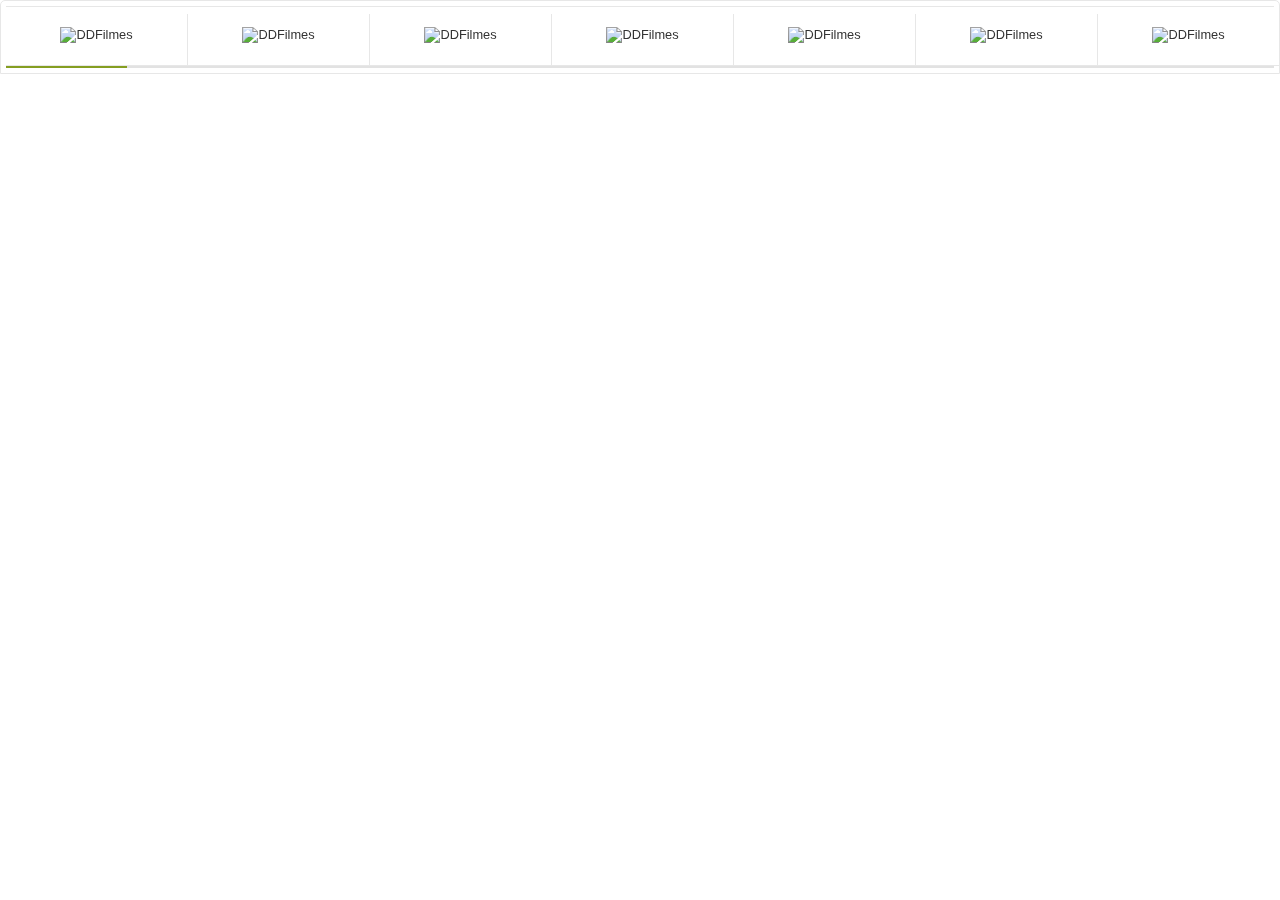
==== commit 2af9549a: "Update slider_topo1.html" ====
--- a/slider_topo1.html
+++ b/slider_topo1.html
@@ -79,7 +79,7 @@
                           <span
     class="bx__vitrine__c__item__image">
                               <img
-    src="http://oi63.tinypic.com/11l0qpx.jpg"
+    src="http://oi64.tinypic.com/qzlqav.jpg"
     alt="DDFilmes" />
                           </span>
                           <span class="bx__vitrine__c__item__info">
@@ -151,7 +151,7 @@
                           <span
     class="bx__vitrine__c__item__image">
                               <img
-    src="http://oi67.tinypic.com/32zsww9.jpg"
+    src="http://oi67.tinypic.com/6sufwk.jpg"
     alt="DDFilmes" />
                           </span>
                           <span class="bx__vitrine__c__item__info">
